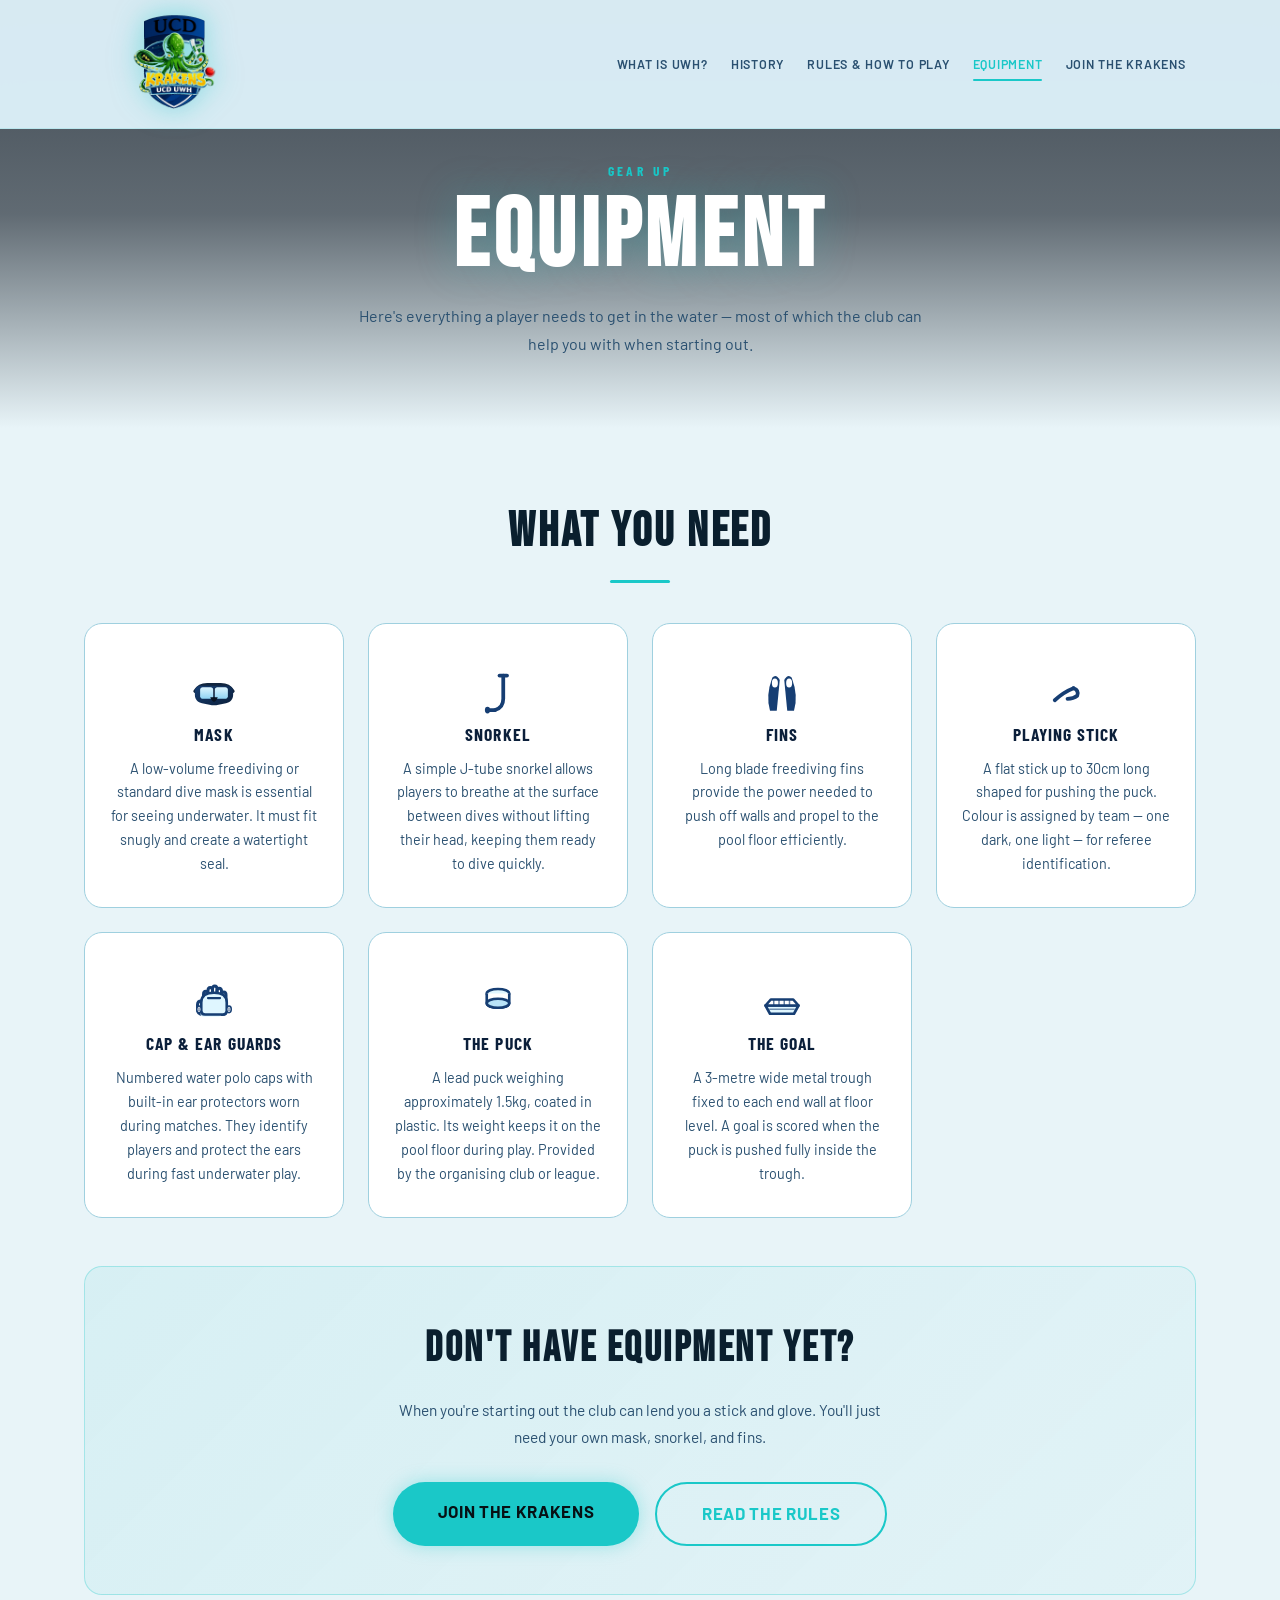
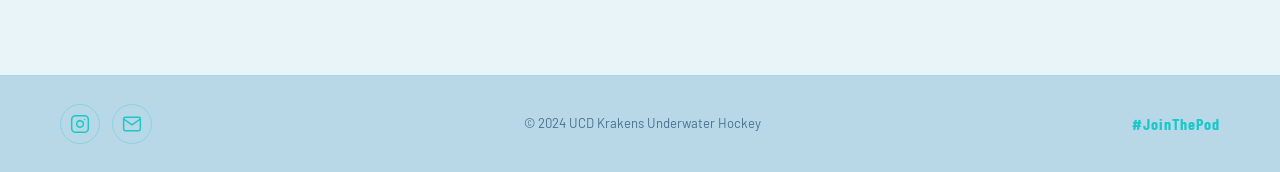
==== equipment.html @ 30d9b1d4 "Update equipment.html" ====
<!DOCTYPE html>
<html lang="en">
<head>
  <meta charset="UTF-8" />
  <meta name="viewport" content="width=device-width, initial-scale=1.0" />
  <meta name="description" content="Equipment — UCD Krakens Underwater Hockey Club, University College Dublin." />
  <title>Equipment — UCD Krakens Underwater Hockey</title>
  <link rel="stylesheet" href="styles.css" />
  <link rel="preconnect" href="https://fonts.googleapis.com" />
  <link rel="preconnect" href="https://fonts.gstatic.com" crossorigin />
  <link href="https://fonts.googleapis.com/css2?family=Bebas+Neue&family=Barlow:wght@400;600;700&family=Barlow+Condensed:wght@700&display=swap" rel="stylesheet" />
</head>
<body>
  <a href="#main-content" class="skip-link">Skip to main content</a>
  <header class="site-header" role="banner">
    <div class="header-inner">
      <a href="index.html" class="logo" aria-label="UCD Krakens Underwater Hockey — Home">
        <img src="[data-uri]" alt="UCD Krakens Underwater Hockey" class="logo-img" />
      </a>
      <input type="checkbox" id="nav-toggle" class="nav-toggle-checkbox" aria-hidden="true" />
      <label for="nav-toggle" class="nav-toggle-label" aria-label="Toggle navigation">
        <span></span><span></span><span></span>
      </label>
      <nav class="main-nav" aria-label="Main navigation">
        <ul role="list">
          <li><a href="what-is-uwh.html" class="nav-link">What is UWH?</a></li>
          <li><a href="history.html" class="nav-link">History</a></li>
          <li><a href="rules.html" class="nav-link">Rules &amp; How to Play</a></li>
          <li><a href="equipment.html" class="nav-link active">Equipment</a></li>
          <li><a href="join.html" class="nav-link">Join the Krakens</a></li>
          
        </ul>
      </nav>
    </div>
  </header>
  <main id="main-content">

    <section class="page-hero" aria-label="Page header">
      <div class="page-hero-photo" style="background-image:url('images/equipment.jpg')" aria-hidden="true"></div>
      <div class="page-hero-overlay" aria-hidden="true"></div>
      <div class="page-hero-content">
        <p class="page-hero-eyebrow">Gear Up</p>
        <h1 class="page-hero-title">Equipment</h1>
        <p class="page-hero-desc">Here's everything a player needs to get in the water — most of which the club can help you with when starting out.</p>
      </div>
    </section>
    <section class="equipment-section" aria-labelledby="equipment-heading">
      <div class="container">
        <h2 id="equipment-heading" class="section-heading reveal">What You Need</h2>
        <div class="equipment-grid">
          <article class="equipment-item reveal reveal-delay-1" tabindex="0"><div class="equip-icon" aria-hidden="true"><svg viewBox="0 0 128 128">
  <defs>
    <linearGradient id="frameGrad" x1="0" y1="0" x2="1" y2="1">
      <stop offset="0%" stop-color="#163E73"/>
      <stop offset="100%" stop-color="#0B1F3A"/>
    </linearGradient>
    <linearGradient id="glassGrad" x1="0" y1="0" x2="0" y2="1">
      <stop offset="0%" stop-color="#DFF6FF"/>
      <stop offset="100%" stop-color="#8FD3F4"/>
    </linearGradient>
  </defs>

  <path d="M14 58c6-10 18-17 32-17h36c14 0 26 7 32 17"
        fill="none" stroke="#12263F" stroke-width="10" stroke-linecap="round"/>

  <path d="M28 43h72c8 0 15 6 15 14v11c0 11-8 20-19 22l-20 4c-8 2-16 2-24 0l-20-4C21 88 13 79 13 68V57c0-8 7-14 15-14z"
        fill="url(#frameGrad)"/>

  <rect x="57" y="52" width="14" height="22" rx="6" fill="#0A1730"/>

  <path d="M27 54c0-4 3-7 7-7h21c4 0 7 3 7 7v17c0 4-3 7-7 7H35c-4 0-8-3-8-7V54z"
        fill="url(#glassGrad)"/>

  <path d="M66 54c0-4 3-7 7-7h21c4 0 7 3 7 7v17c0 4-4 7-8 7H73c-4 0-7-3-7-7V54z"
        fill="url(#glassGrad)"/>

  <path d="M54 74c2 7 7 12 10 12s8-5 10-12"
        fill="#091321"/>
</svg></div><h3>Mask</h3><p>A low-volume freediving or standard dive mask is essential for seeing underwater. It must fit snugly and create a watertight seal.</p></article>
          <article class="equipment-item reveal reveal-delay-2" tabindex="0"><div class="equip-icon" aria-hidden="true"><svg viewBox="0 0 128 128">
  <path d="M78 16 L78 78 Q78 102 56 108"
        stroke="#163E73" stroke-width="10" fill="none" stroke-linecap="round" stroke-linejoin="round"/>

  <path d="M68 16 L88 16"
        stroke="#163E73" stroke-width="10" fill="none" stroke-linecap="round"/>

  <path d="M56 108 L42 108"
        stroke="#163E73" stroke-width="10" fill="none" stroke-linecap="round"/>

  <ellipse cx="36" cy="108" rx="7" ry="9" fill="#163E73"/>
</svg></div><h3>Snorkel</h3><p>A simple J-tube snorkel allows players to breathe at the surface between dives without lifting their head, keeping them ready to dive quickly.</p></article>
          <article class="equipment-item reveal reveal-delay-3" tabindex="0"><div class="equip-icon" aria-hidden="true"><svg viewBox="0 0 128 128">
  <path d="M32 110 Q20 70 38 22 Q48 10 58 28 Q54 70 50 110 Z"
        fill="#163E73"/>
  <ellipse cx="45" cy="36" rx="8" ry="12" fill="#ffffff"/>

  <path d="M96 110 Q108 70 90 22 Q80 10 70 28 Q74 70 78 110 Z"
        fill="#163E73"/>
  <ellipse cx="83" cy="36" rx="8" ry="12" fill="#ffffff"/>
</svg></div><h3>Fins</h3><p>Long blade freediving fins provide the power needed to push off walls and propel to the pool floor efficiently.</p></article>
          <article class="equipment-item reveal reveal-delay-4" tabindex="0"><div class="equip-icon" aria-hidden="true"><svg viewBox="0 0 128 128">
  <path d="M34 82 Q58 60 84 50"
        stroke="#163E73" stroke-width="10" fill="none" stroke-linecap="round"/>

  <path d="M84 50 Q99 55 94 70 Q84 78 68 78"
        stroke="#163E73" stroke-width="10" fill="none" stroke-linecap="round" stroke-linejoin="round"/>
</svg></div><h3>Playing Stick</h3><p>A flat stick up to 30cm long shaped for pushing the puck. Colour is assigned by team — one dark, one light — for referee identification.</p></article>
          <article class="equipment-item reveal reveal-delay-1" tabindex="0"><div class="equip-icon" aria-hidden="true"><svg viewBox="0 0 128 128">
  <path d="M34 96 H86 Q96 96 96 86 V44 Q96 36 90 36 Q84 36 84 44 V70"
        fill="none" stroke="#163E73" stroke-width="8" stroke-linecap="round" stroke-linejoin="round"/>

  <path d="M84 70 V34 Q84 26 78 26 Q72 26 72 34 V70"
        fill="none" stroke="#163E73" stroke-width="8" stroke-linecap="round"/>

  <path d="M72 66 V28 Q72 20 66 20 Q60 20 60 28 V68"
        fill="none" stroke="#163E73" stroke-width="8" stroke-linecap="round"/>

  <path d="M60 66 V32 Q60 24 54 24 Q48 24 48 32 V72"
        fill="none" stroke="#163E73" stroke-width="8" stroke-linecap="round"/>

  <path d="M48 74 V42 Q48 34 42 34 Q36 34 36 42 V84"
        fill="none" stroke="#163E73" stroke-width="8" stroke-linecap="round"/>

  <path d="M34 96 Q20 96 20 82 V70 Q20 60 30 60 H36"
        fill="none" stroke="#163E73" stroke-width="8" stroke-linecap="round" stroke-linejoin="round"/>

  <rect x="28" y="84" width="56" height="18" rx="8" fill="#DFF6FF" opacity="0.9"/>
<svg viewBox="0 0 128 128">
  <!-- gorro -->
  <path d="M40 96 H88 Q98 96 98 86 V64 Q98 38 64 38 Q30 38 30 64 V86 Q30 96 40 96 Z"
        fill="#DFF6FF" stroke="#163E73" stroke-width="7" stroke-linejoin="round"/>

  <!-- línea superior -->
  <path d="M48 52 H80"
        stroke="#163E73" stroke-width="6" stroke-linecap="round"/>

  <!-- ear guard izquierdo -->
  <ellipse cx="24" cy="82" rx="6" ry="9"
           fill="#ffffff" stroke="#163E73" stroke-width="4"/>

  <!-- ear guard derecho -->
  <ellipse cx="104" cy="82" rx="6" ry="9"
           fill="#ffffff" stroke="#163E73" stroke-width="4"/>

  <!-- agujeros -->
  <circle cx="24" cy="79" r="1.5" fill="#163E73"/>
  <circle cx="24" cy="82" r="1.5" fill="#163E73"/>
  <circle cx="24" cy="85" r="1.5" fill="#163E73"/>

  <circle cx="104" cy="79" r="1.5" fill="#163E73"/>
  <circle cx="104" cy="82" r="1.5" fill="#163E73"/>
  <circle cx="104" cy="85" r="1.5" fill="#163E73"/>
</svg></div><h3>Cap &amp; Ear Guards</h3><p>Numbered water polo caps with built-in ear protectors worn during matches. They identify players and protect the ears during fast underwater play.</p></article>
          <article class="equipment-item reveal reveal-delay-3" tabindex="0"><div class="equip-icon" aria-hidden="true"><svg viewBox="0 0 128 128">
  <ellipse cx="64" cy="40" rx="30" ry="12"
           fill="#DFF6FF" stroke="#163E73" stroke-width="7"/>

  <path d="M34 40 V66 C34 73 47 78 64 78 C81 78 94 73 94 66 V40"
        fill="#ffffff" stroke="#163E73" stroke-width="7"/>

  <ellipse cx="64" cy="66" rx="30" ry="12"
           fill="#B9E3F7" stroke="#163E73" stroke-width="7"/>
</svg></div><h3>The Puck</h3><p>A lead puck weighing approximately 1.5kg, coated in plastic. Its weight keeps it on the pool floor during play. Provided by the organising club or league.</p></article>
          <article class="equipment-item reveal reveal-delay-4" tabindex="0"><div class="equip-icon" aria-hidden="true"><svg viewBox="0 0 128 128">
  <path d="M20 72 H108 L96 94 H32 Z"
        fill="#DFF6FF" stroke="#163E73" stroke-width="7" stroke-linejoin="round"/>

  <path d="M34 56 H94 L108 72 H20 Z"
        fill="#ffffff" stroke="#163E73" stroke-width="7" stroke-linejoin="round"/>

  <path d="M42 56 V72 M56 56 V72 M70 56 V72 M84 56 V72"
        stroke="#163E73" stroke-width="4" opacity="0.65"/>

  <path d="M30 82 H98"
        stroke="#163E73" stroke-width="4" opacity="0.55"/>
</svg></div><h3>The Goal</h3><p>A 3-metre wide metal trough fixed to each end wall at floor level. A goal is scored when the puck is pushed fully inside the trough.</p></article>
        </div>
        <div class="cta-box reveal">
          <h2>Don't Have Equipment Yet?</h2>
          <p>When you're starting out the club can lend you a stick and glove. You'll just need your own mask, snorkel, and fins.</p>
          <div class="cta-buttons">
            <a href="join.html" class="btn btn-primary btn-large">Join the Krakens</a>
            <a href="rules.html" class="btn btn-outline btn-large">Read the Rules</a>
          </div>
        </div>
      </div>
    </section>
  </main>
  <a href="#main-content" class="back-to-top" aria-label="Back to top"><svg class="icon-svg" viewBox="0 0 24 24" fill="none" stroke="currentColor" stroke-width="2.5" stroke-linecap="round" stroke-linejoin="round" aria-hidden="true"><line x1="12" y1="19" x2="12" y2="5"/><polyline points="5 12 12 5 19 12"/></svg></a>
  <footer class="site-footer" role="contentinfo">
    <div class="footer-inner">
      <div class="footer-social">
        <a href="https://instagram.com" class="social-link" aria-label="UCD Krakens on Instagram" rel="noopener noreferrer" target="_blank"><svg width="20" height="20" viewBox="0 0 24 24" fill="none" stroke="currentColor" stroke-width="1.8" stroke-linecap="round" stroke-linejoin="round" aria-hidden="true"><rect x="2" y="2" width="20" height="20" rx="5"/><path d="M16 11.37A4 4 0 1112.63 8 4 4 0 0116 11.37z"/><line x1="17.5" y1="6.5" x2="17.51" y2="6.5"/></svg></a>
        <a href="mailto:krakens@ucd.ie" class="social-link" aria-label="Email UCD Krakens"><svg width="20" height="20" viewBox="0 0 24 24" fill="none" stroke="currentColor" stroke-width="1.8" stroke-linecap="round" stroke-linejoin="round" aria-hidden="true"><path d="M4 4h16c1.1 0 2 .9 2 2v12c0 1.1-.9 2-2 2H4c-1.1 0-2-.9-2-2V6c0-1.1.9-2 2-2z"/><polyline points="22,6 12,13 2,6"/></svg></a>
      </div>
      <p class="footer-copy">&copy; 2024 UCD Krakens Underwater Hockey</p>
      <p class="footer-hashtag">#JoinThePod</p>
    </div>
  </footer>

<script>
(function(){
  function onScroll(){document.body.classList.toggle('scrolled',window.scrollY>300)}
  window.addEventListener('scroll',onScroll,{passive:true});onScroll();
})();
</script>

<script>
(function(){
  var els=document.querySelectorAll('.reveal,.section-heading,.timeline-line');
  if(!('IntersectionObserver' in window)){els.forEach(function(e){e.classList.add('is-visible')});return}
  var obs=new IntersectionObserver(function(entries){entries.forEach(function(e){if(e.isIntersecting){e.target.classList.add('is-visible');obs.unobserve(e.target)}})},{threshold:0.12});
  els.forEach(function(e){obs.observe(e)});
})();
</script>
</body>
</html>
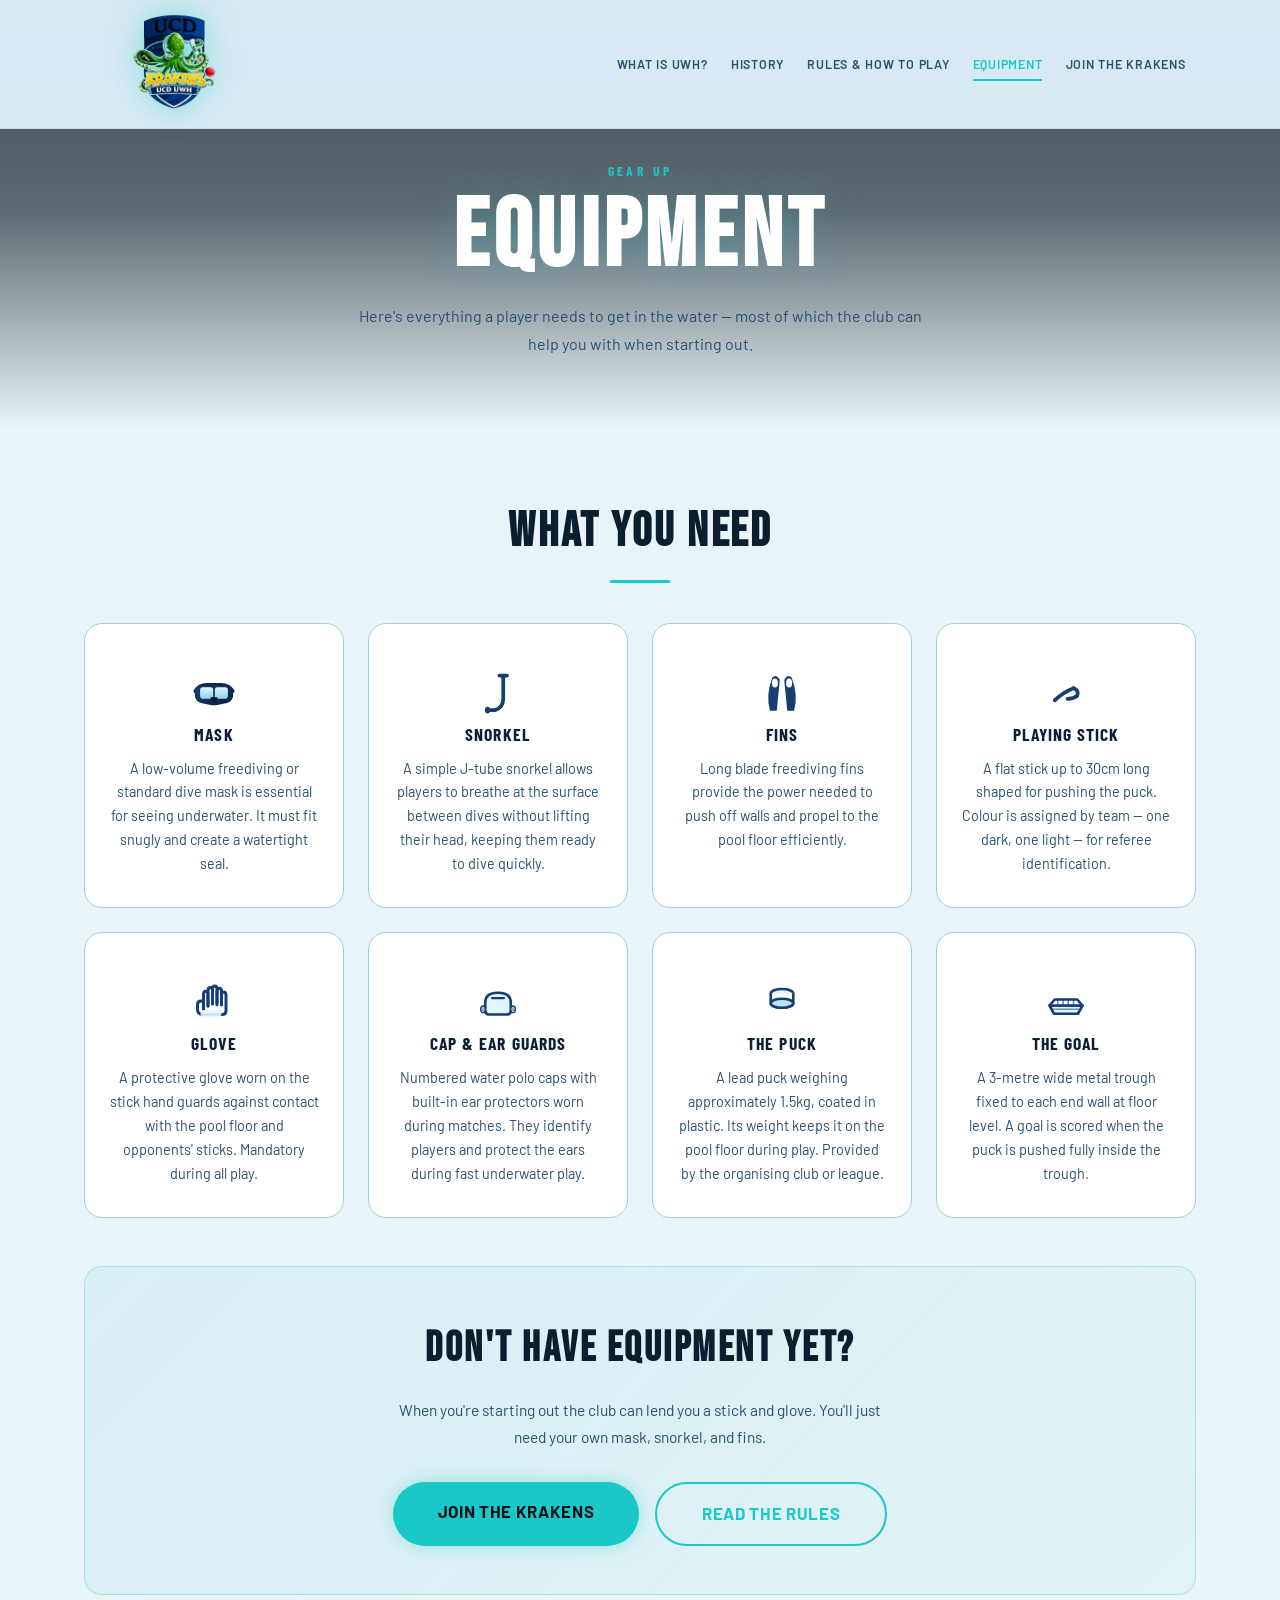
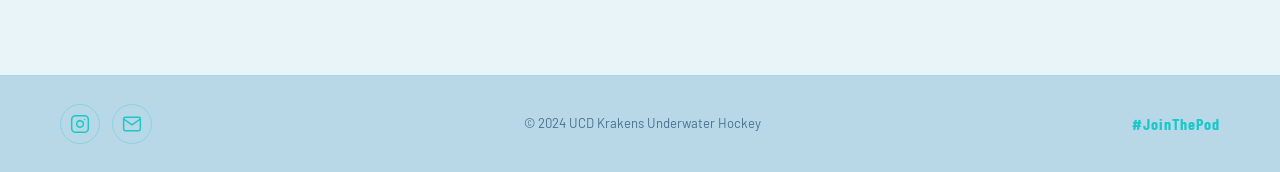
==== commit c4b20ec3: "Update equipment.html" ====
--- a/equipment.html
+++ b/equipment.html
@@ -125,7 +125,8 @@
         fill="none" stroke="#163E73" stroke-width="8" stroke-linecap="round" stroke-linejoin="round"/>
 
   <rect x="28" y="84" width="56" height="18" rx="8" fill="#DFF6FF" opacity="0.9"/>
-<svg viewBox="0 0 128 128">
+</div><h3>Glove</h3><p>A protective glove worn on the stick hand guards against contact with the pool floor and opponents' sticks. Mandatory during all play.</p></article>
+          <article class="equipment-item reveal reveal-delay-2" tabindex="0"><div class="equip-icon" aria-hidden="true"><svg viewBox="0 0 128 128">
   <!-- gorro -->
   <path d="M40 96 H88 Q98 96 98 86 V64 Q98 38 64 38 Q30 38 30 64 V86 Q30 96 40 96 Z"
         fill="#DFF6FF" stroke="#163E73" stroke-width="7" stroke-linejoin="round"/>
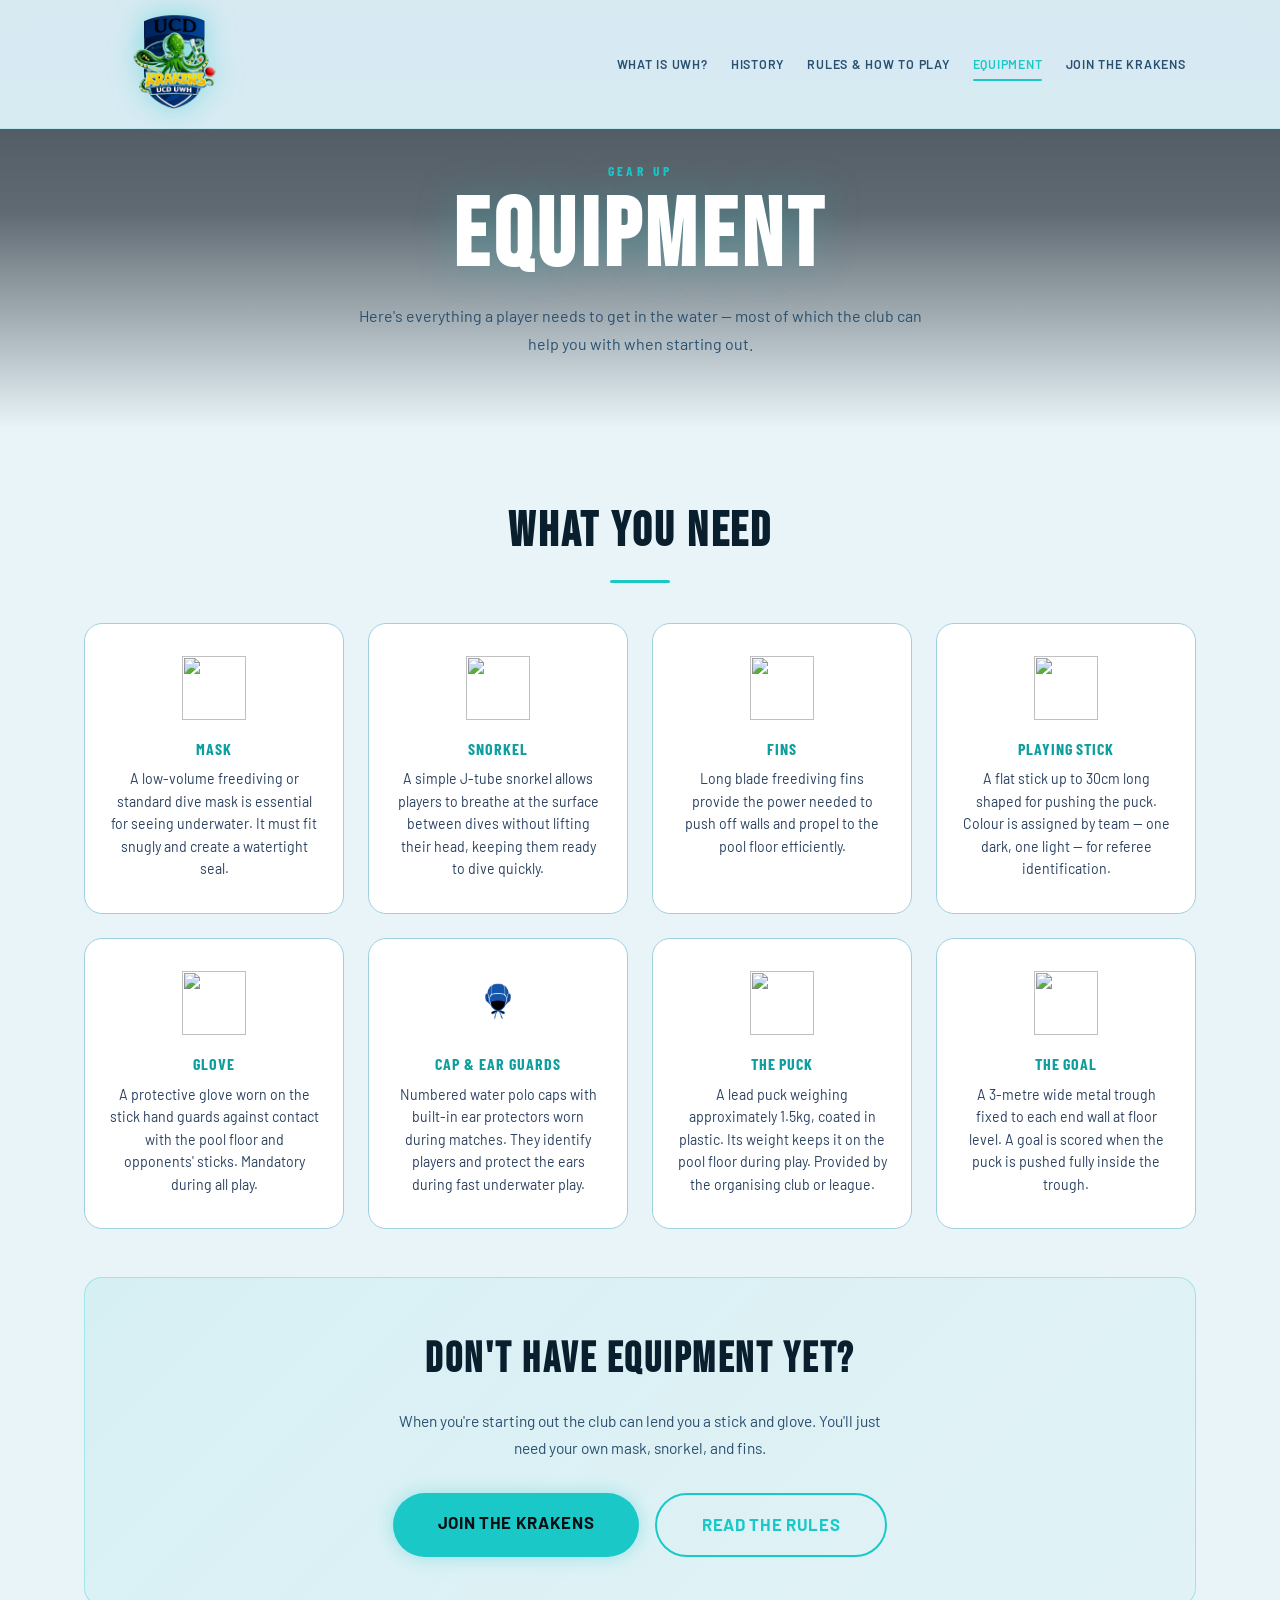
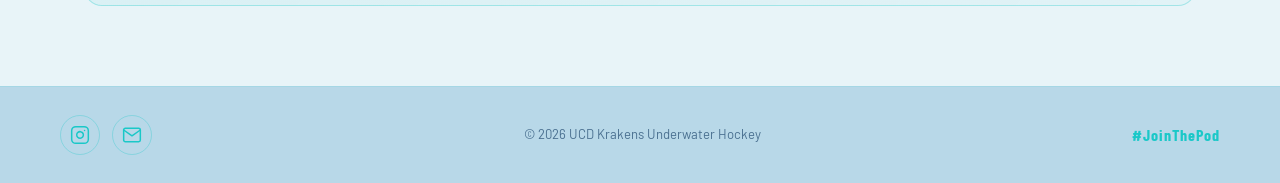
==== commit 5d359193: "Add files via upload" ====
--- a/equipment.html
+++ b/equipment.html
@@ -5,6 +5,7 @@
   <meta name="viewport" content="width=device-width, initial-scale=1.0" />
   <meta name="description" content="Equipment — UCD Krakens Underwater Hockey Club, University College Dublin." />
   <title>Equipment — UCD Krakens Underwater Hockey</title>
+  <link rel="icon" type="image/png" href="images/favicon.png" />
   <link rel="stylesheet" href="styles.css" />
   <link rel="preconnect" href="https://fonts.googleapis.com" />
   <link rel="preconnect" href="https://fonts.gstatic.com" crossorigin />
@@ -15,7 +16,7 @@
   <header class="site-header" role="banner">
     <div class="header-inner">
       <a href="index.html" class="logo" aria-label="UCD Krakens Underwater Hockey — Home">
-        <img src="[data-uri]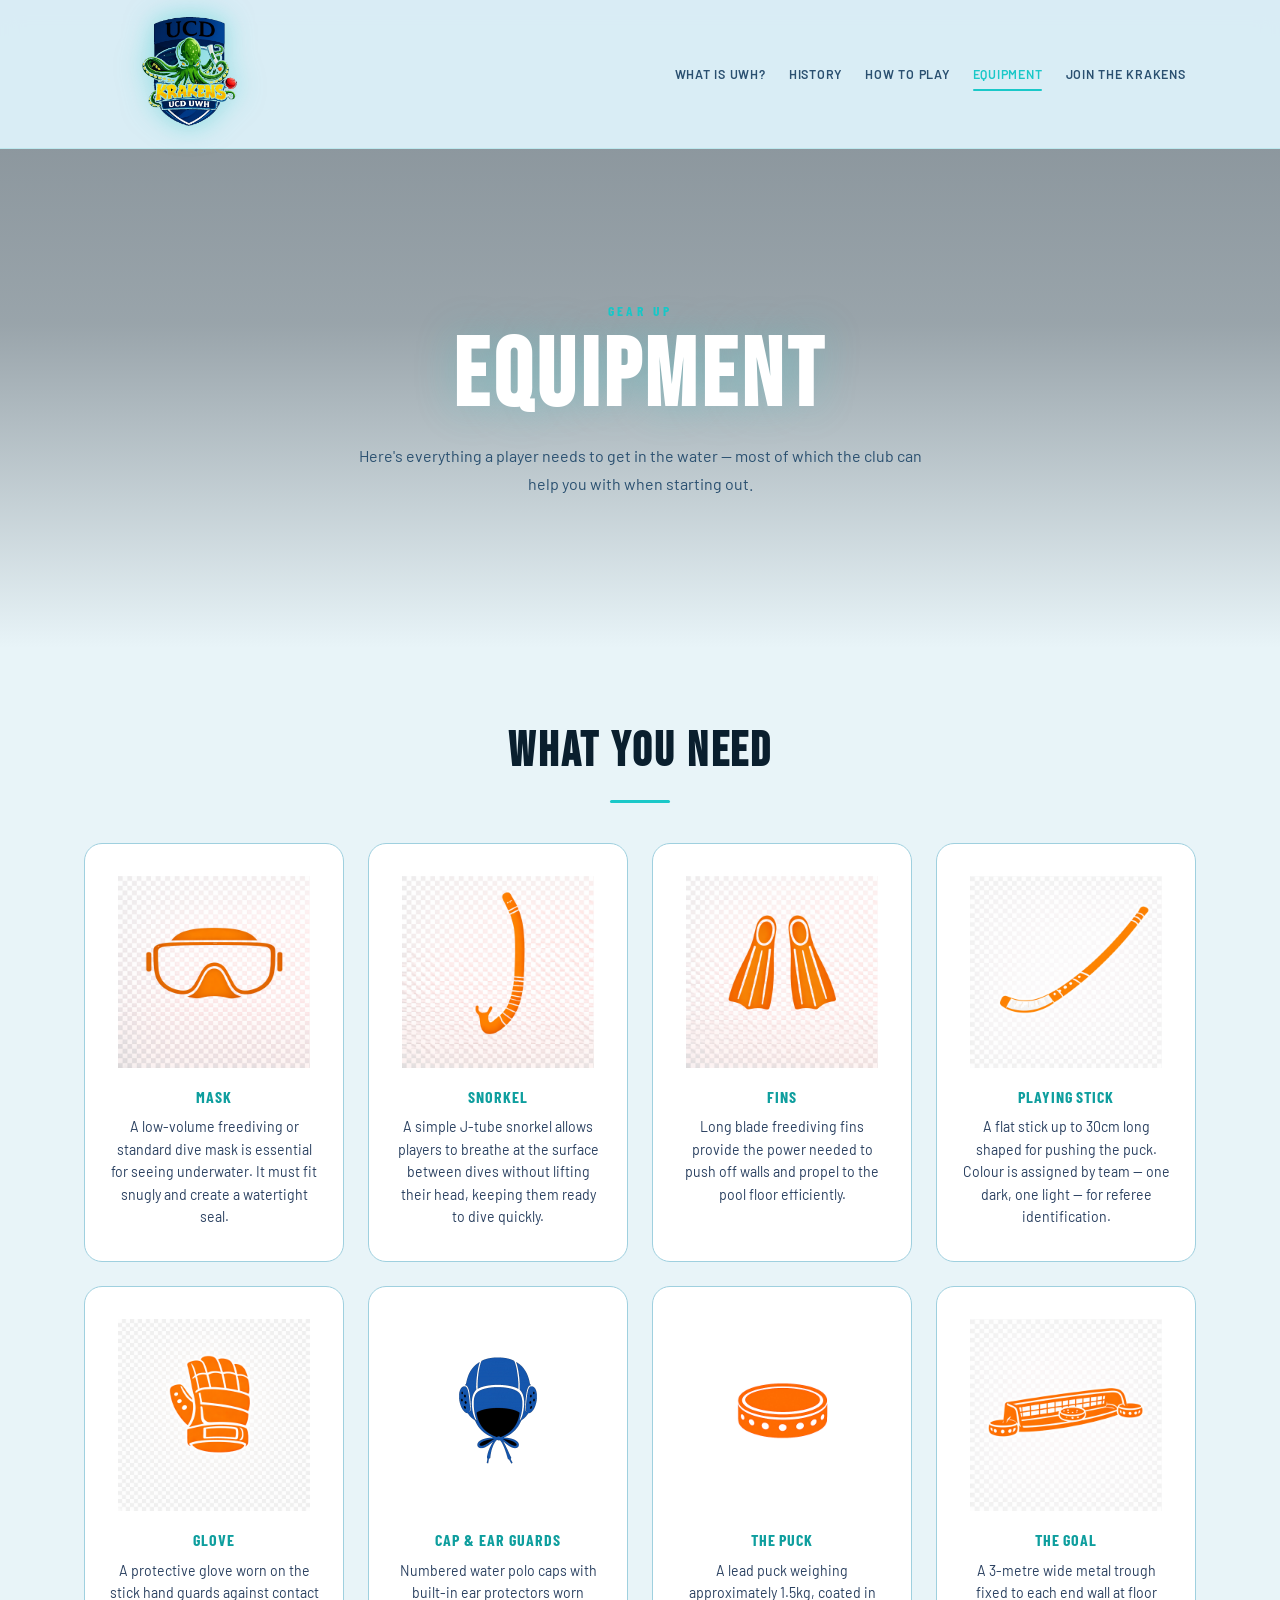
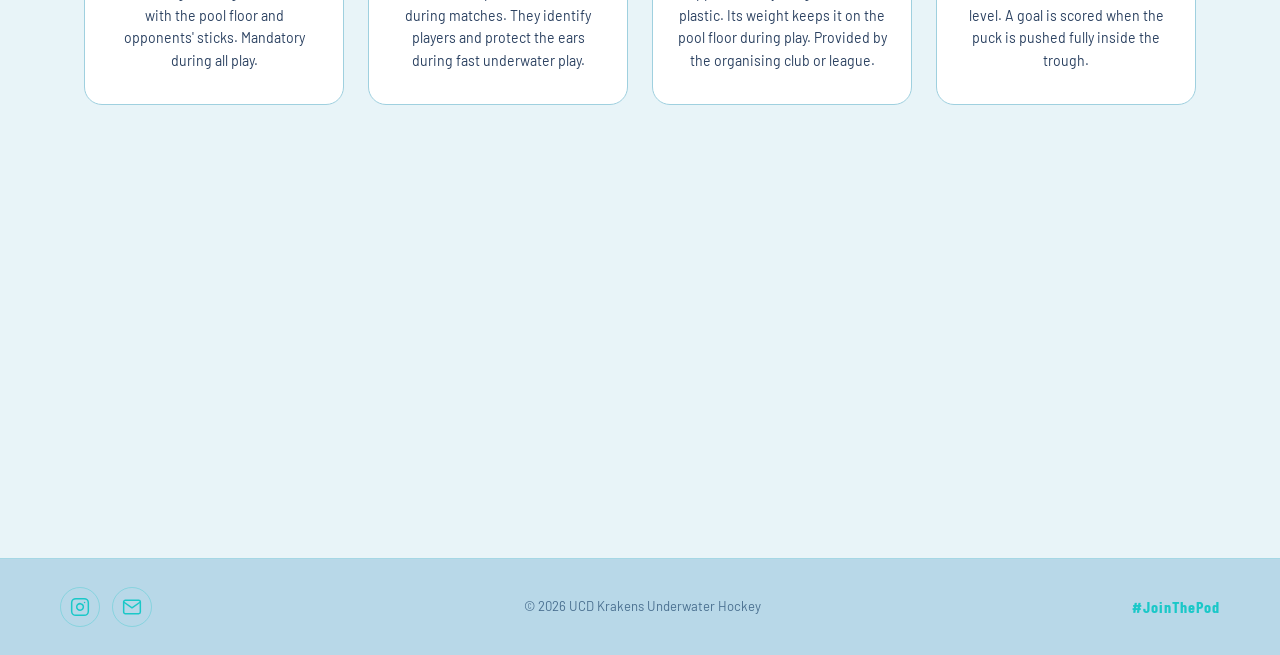
==== commit b1283d04: "Add files via upload" ====
--- a/equipment.html
+++ b/equipment.html
@@ -16,7 +16,7 @@
   <header class="site-header" role="banner">
     <div class="header-inner">
       <a href="index.html" class="logo" aria-label="UCD Krakens Underwater Hockey — Home">
-        <img src="images/ucd-krakens-logo.png" alt="UCD Krakens Underwater Hockey" class="logo-img" width="120" height="120" />
+        <img src="images/ucd-krakens-logo.png" alt="UCD Krakens Underwater Hockey" class="logo-img" width="140" height="140" />
       </a>
       <input type="checkbox" id="nav-toggle" class="nav-toggle-checkbox" aria-hidden="true" />
       <label for="nav-toggle" class="nav-toggle-label" aria-label="Toggle navigation">
@@ -26,7 +26,7 @@
         <ul role="list">
           <li><a href="what-is-uwh.html" class="nav-link">What is UWH?</a></li>
           <li><a href="history.html" class="nav-link">History</a></li>
-          <li><a href="rules.html" class="nav-link">Rules &amp; How to Play</a></li>
+          <li><a href="how-to-play.html" class="nav-link">How to Play</a></li>
           <li><a href="equipment.html" class="nav-link active">Equipment</a></li>
           <li><a href="join.html" class="nav-link">Join the Krakens</a></li>
           
@@ -106,12 +106,13 @@
             <p>A 3-metre wide metal trough fixed to each end wall at floor level. A goal is scored when the puck is pushed fully inside the trough.</p>
           </article>
         </div>
-        <div class="cta-box reveal">
-          <h2>Don't Have Equipment Yet?</h2>
-          <p>When you're starting out the club can lend you a stick and glove. You'll just need your own mask, snorkel, and fins.</p>
-          <div class="cta-buttons">
+
+        <!-- Equipment-page: single humorous CTA -->
+        <div class="cta-box reveal" style="margin-top:3rem;text-align:center;">
+          <h2>What Are You Waiting For?</h2>
+          <p>You've got the rules, you've seen the gear. The pool is ready. The only thing missing is you.</p>
+          <div class="cta-buttons" style="justify-content:center;">
             <a href="join.html" class="btn btn-primary btn-large">Join the Krakens</a>
-            <a href="rules.html" class="btn btn-outline btn-large">Read the Rules</a>
           </div>
         </div>
       </div>
@@ -130,8 +131,13 @@
   </footer>
 <script>
 (function(){
-  function s(){document.body.classList.toggle('scrolled',window.scrollY>300)}
-  window.addEventListener('scroll',s,{passive:true});s();
+  function s(){
+    var scrolled = window.scrollY > 80;
+    document.body.classList.toggle('scrolled', scrolled);
+    document.body.classList.toggle('nav-shrunk', scrolled);
+  }
+  window.addEventListener('scroll',s,{passive:true});
+  s();
 })();
 </script>
 <script>
--- a/styles.css
+++ b/styles.css
@@ -40,10 +40,17 @@
 .site-header{position:fixed;top:0;left:0;right:0;z-index:100;background:var(--nav-bg);backdrop-filter:blur(10px);-webkit-backdrop-filter:blur(10px);border-bottom:1px solid rgba(26,200,200,0.15)}
 .header-inner{display:flex;align-items:center;justify-content:space-between;max-width:1160px;margin:0 auto;padding:0.25rem 24px;gap:1rem}
 .logo{display:flex;align-items:center;text-decoration:none}
-.logo-img{height:120px;width:auto;transition:transform var(--transition);filter:drop-shadow(0 0 14px rgba(26,200,200,0.5))}
-.hero-crest{position:absolute;right:min(8vw,120px);top:50%;transform:translateY(-50%);z-index:4;pointer-events:none;animation:heroFadeIn 1.4s ease both}
-.hero-crest img{width:clamp(160px,22vw,280px);height:auto;filter:drop-shadow(0 8px 32px rgba(0,0,0,0.6)) drop-shadow(0 0 24px rgba(26,200,200,0.25))}
-@media(max-width:860px){.hero-crest{display:none}}
+.logo-img{
+  height:140px;
+  width:auto;
+  transition:height 0.4s cubic-bezier(0.16,1,0.3,1), transform var(--transition), filter var(--transition);
+  filter:drop-shadow(0 0 14px rgba(26,200,200,0.5));
+  transform-origin:top left;
+}
+.nav-shrunk .logo-img{height:72px;}
+.header-inner{transition:padding 0.4s cubic-bezier(0.16,1,0.3,1);}
+.nav-shrunk .header-inner{padding-top:0.2rem;padding-bottom:0.2rem;}
+
 .logo:hover .logo-img{transform:scale(1.06) rotate(-3deg)}
 .main-nav ul{display:flex;list-style:none;gap:0.15rem}
 .nav-link{display:block;padding:0.4rem 0.65rem;font-size:0.78rem;font-weight:600;letter-spacing:0.06em;text-transform:uppercase;color:var(--text-secondary);border-radius:6px;position:relative;transition:color var(--transition)}
@@ -128,8 +135,8 @@
 /* Page hero (inner pages) */
 .page-hero{position:relative;overflow:hidden;text-align:center;padding:160px 24px 70px}
 .page-hero-photo{position:absolute;inset:0;background-size:cover;background-position:center;animation:heroZoom 20s ease-in-out infinite alternate}
-.page-hero-overlay{position:absolute;inset:0;background:linear-gradient(180deg,rgba(6,15,26,0.75) 0%,rgba(6,15,26,0.60) 50%,var(--bg-primary) 100%)}
-.page-hero-content{position:relative;z-index:2;animation:heroFadeIn 1s ease both}
+.page-hero-overlay{position:absolute;inset:0;background:linear-gradient(180deg,rgba(6,15,26,0.45) 0%,rgba(6,15,26,0.35) 50%,var(--bg-primary) 100%)}
+.page-hero-content{position:relative;z-index:2;animation:heroFadeIn 1s ease both;padding:140px 24px 80px;width:100%}
 .page-hero-eyebrow{font-family:'Barlow Condensed',sans-serif;font-size:0.85rem;font-weight:700;letter-spacing:0.25em;text-transform:uppercase;color:var(--teal);margin-bottom:0.5rem}
 .page-hero-title{font-family:'Bebas Neue',sans-serif;font-size:clamp(2.8rem,8vw,6rem);letter-spacing:0.05em;color:#fff;line-height:1;text-shadow:0 0 40px rgba(26,200,200,0.25);margin-bottom:1rem}
 .page-hero-desc{max-width:580px;margin:0 auto;color:var(--text-secondary);font-size:1rem;line-height:1.75}
@@ -299,13 +306,13 @@
 }
 
 /* ── PNG EQUIPMENT ICONS ── */
-.equip-icon-img{width:64px;height:64px;object-fit:contain;display:block;margin:0 auto}
-.equip-icon{width:64px;height:64px;margin:0 auto 1rem;transition:transform var(--transition)}
+.equip-icon-img{width:192px;height:192px;object-fit:contain;display:block;margin:0 auto}
+.equip-icon{width:192px;height:192px;margin:0 auto 1rem;transition:transform var(--transition)}
 .equipment-item:hover .equip-icon{transform:scale(1.12) rotate(-4deg)}
 
 /* Bring icon on join page — larger, no hover rotate */
-.bring-icon{width:56px;height:56px;margin-bottom:0.75rem}
-.bring-icon .equip-icon-img{width:56px;height:56px}
+.bring-icon{width:192px;height:192px;margin-bottom:0.75rem}
+.bring-icon .equip-icon-img{width:192px;height:192px}
 
 /* ── EQUIPMENT CARD CONTRAST FIX ── */
 /* Ensure card title and body text are clearly legible over the dark card bg */
@@ -331,19 +338,88 @@
 }
 
 /* ── PARALLAX BREAK ── */
+.parallax-wrap{
+  position:relative;
+  margin:0;
+  z-index:1;
+}
+.parallax-wave-top,
+.parallax-wave-bottom{
+  position:relative;
+  z-index:2;
+  line-height:0;
+  margin:0;
+}
+.parallax-wave-top svg,
+.parallax-wave-bottom svg{
+  width:100%;
+  height:60px;
+  display:block;
+}
+.parallax-wave-top{margin-bottom:-2px;}
+.parallax-wave-bottom{margin-top:-2px;}
 .parallax-break{
   position:relative;
-  height:340px;
+  height:400px;
   background-attachment:fixed;
   background-size:cover;
   background-position:center;
   overflow:hidden;
+  animation:heroZoom 20s ease-in-out infinite alternate;
 }
 .parallax-overlay{
   position:absolute;inset:0;
-  background:rgba(6,15,26,0.55);
-}
-/* Fallback for mobile where fixed attachment is unsupported */
+  background:rgba(6,15,26,0.40);
+}
 @media(max-width:860px){
-  .parallax-break{background-attachment:scroll;height:220px}
-}
+  .parallax-break{
+    background-attachment:scroll;
+    height:260px;
+    animation:none;
+  }
+}
+
+/* Join page intro + crest */
+.join-intro-text{
+  text-align:center;
+  color:var(--text-secondary);
+  max-width:600px;
+  margin:0 auto 2rem;
+  font-size:1rem;
+  line-height:1.75;
+}
+.join-crest{
+  display:flex;
+  justify-content:center;
+  margin:0 auto 3rem;
+}
+.join-crest img{
+  width:200px;height:200px;
+  object-fit:contain;
+  filter:drop-shadow(0 8px 24px rgba(0,0,0,0.4)) drop-shadow(0 0 16px rgba(26,200,200,0.2));
+}
+
+/* CMAS download box variant */
+.cta-box--download{
+  display:flex;
+  flex-direction:column;
+  align-items:center;
+}
+.download-icon{
+  color:var(--teal);
+  margin-bottom:1rem;
+}
+.download-icon .icon-svg{width:40px;height:40px;}
+.btn .icon-svg{width:18px;height:18px;display:inline;vertical-align:middle;margin-right:0.4rem;}
+
+/* Referees card-icon used inline */
+.info-card .card-icon{margin-bottom:1rem;}
+
+/* Mobile icon centering for equipment + bring */
+@media(max-width:600px){
+  .equipment-item{text-align:center;}
+  .equip-icon{margin:0 auto 1rem;}
+  .bring-icon{margin:0 auto 0.75rem;}
+  .rule-card{text-align:center;}
+  .rule-card .bring-icon{margin:0 auto 0.75rem;}
+}
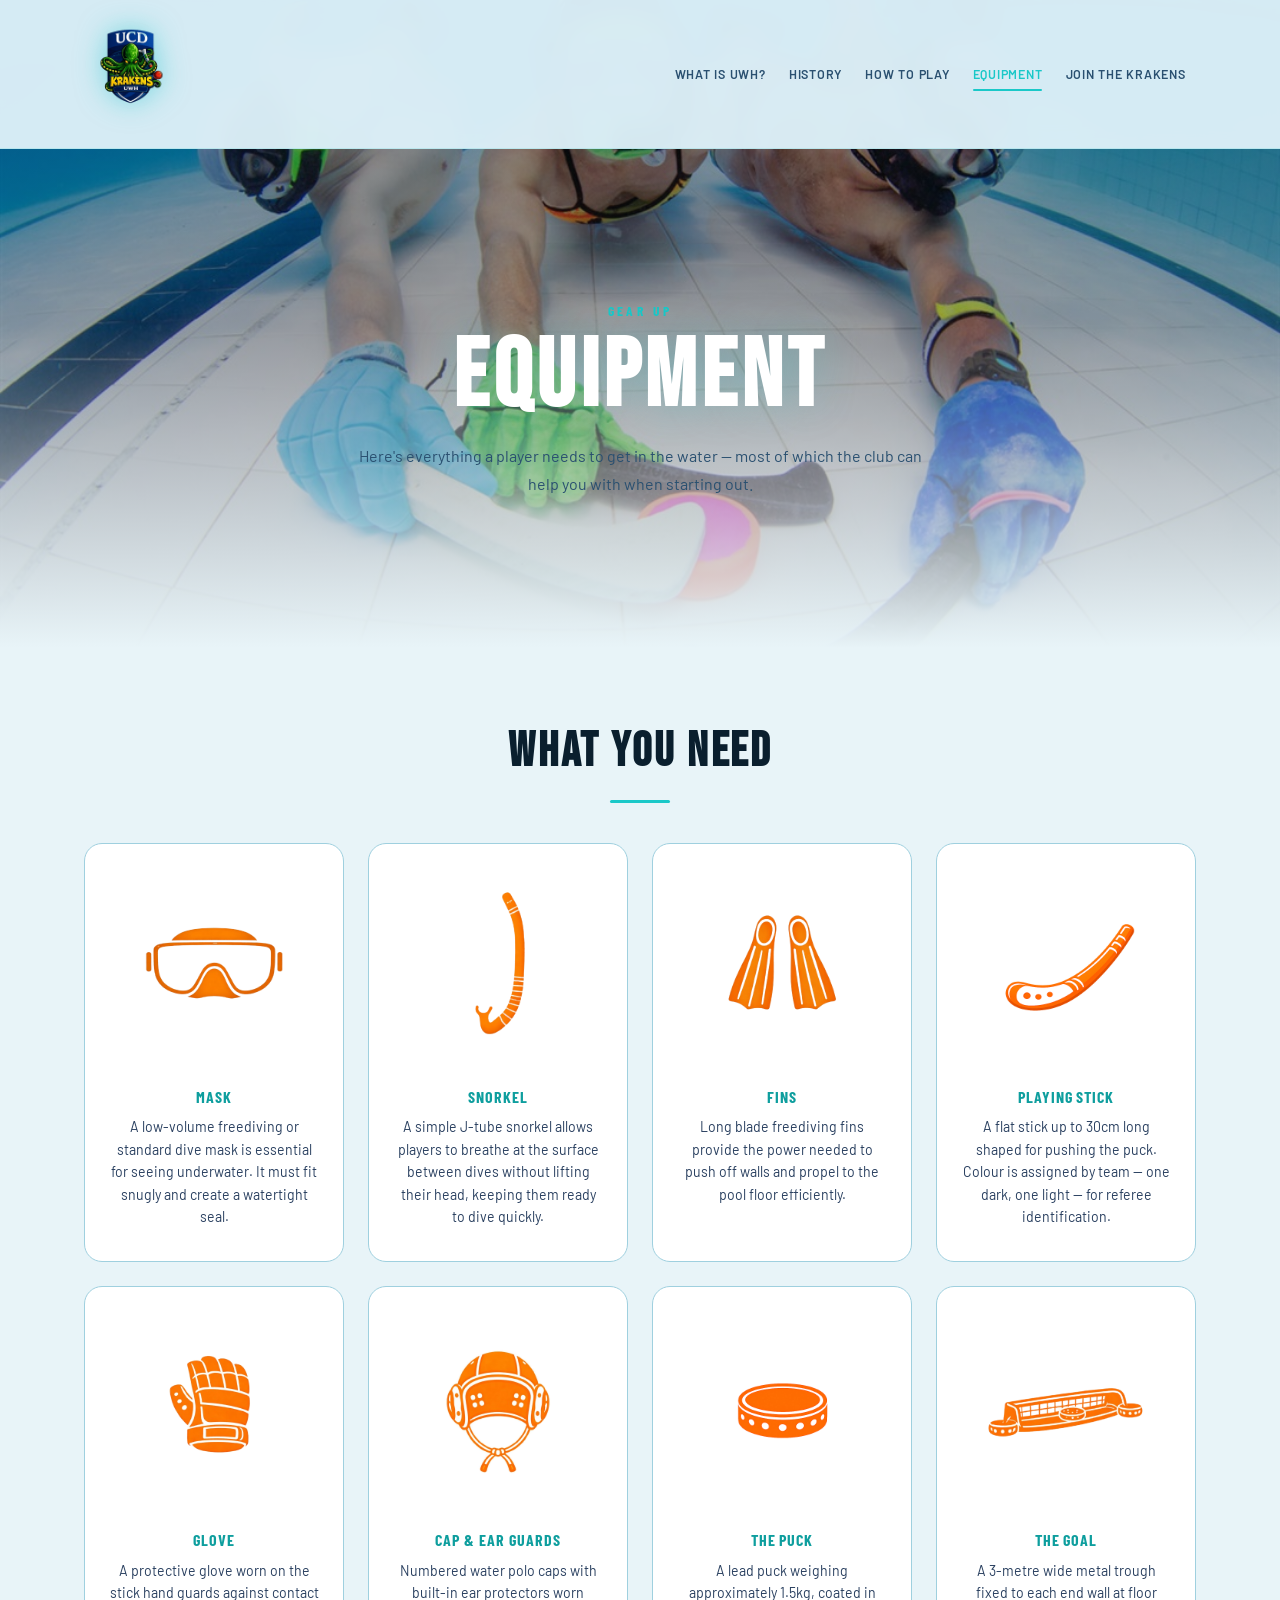
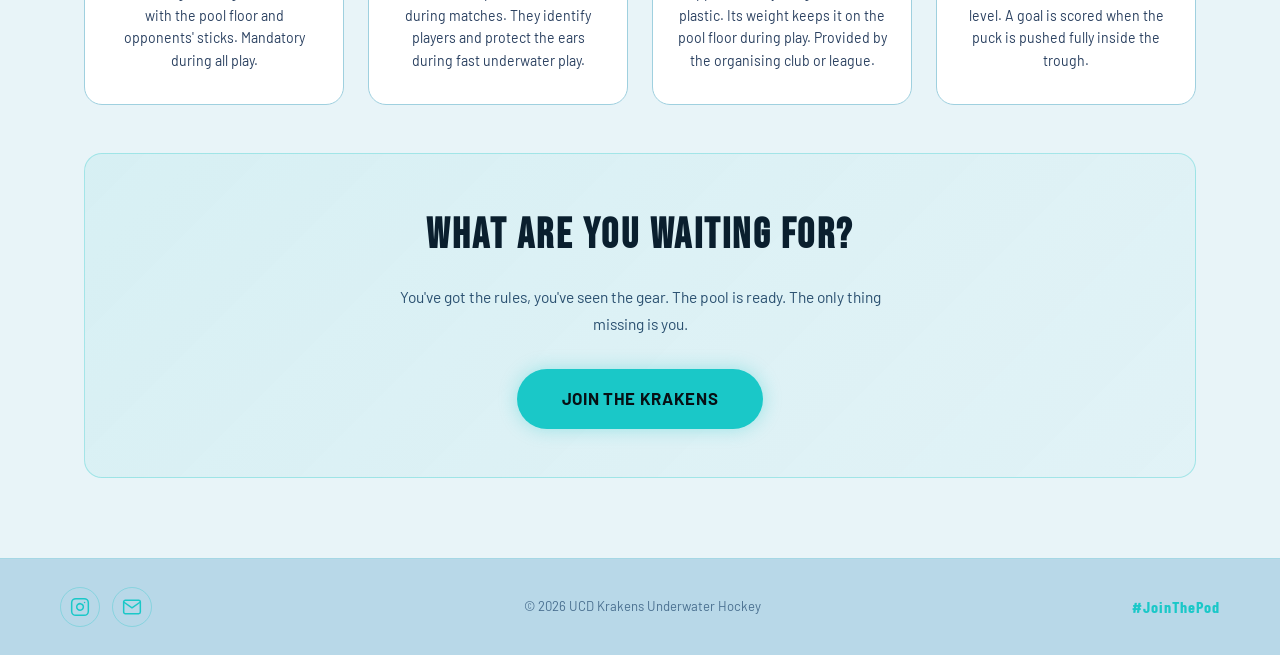
==== commit 33aa36a8: "Update equipment.html" ====
--- a/equipment.html
+++ b/equipment.html
@@ -86,7 +86,7 @@
           </article>
           <article class="equipment-item reveal reveal-delay-2" tabindex="0">
             <div class="equip-icon" aria-hidden="true">
-              <img src="images/icons/cap.png" alt="" class="equip-icon-img" loading="lazy" />
+              <img src="images/icons/minimalist-water-polo-cap.png" alt="" class="equip-icon-img" loading="lazy" />
             </div>
             <h3>Cap &amp; Ear Guards</h3>
             <p>Numbered water polo caps with built-in ear protectors worn during matches. They identify players and protect the ears during fast underwater play.</p>
@@ -149,4 +149,4 @@
 })();
 </script>
 </body>
-</html>+</html>
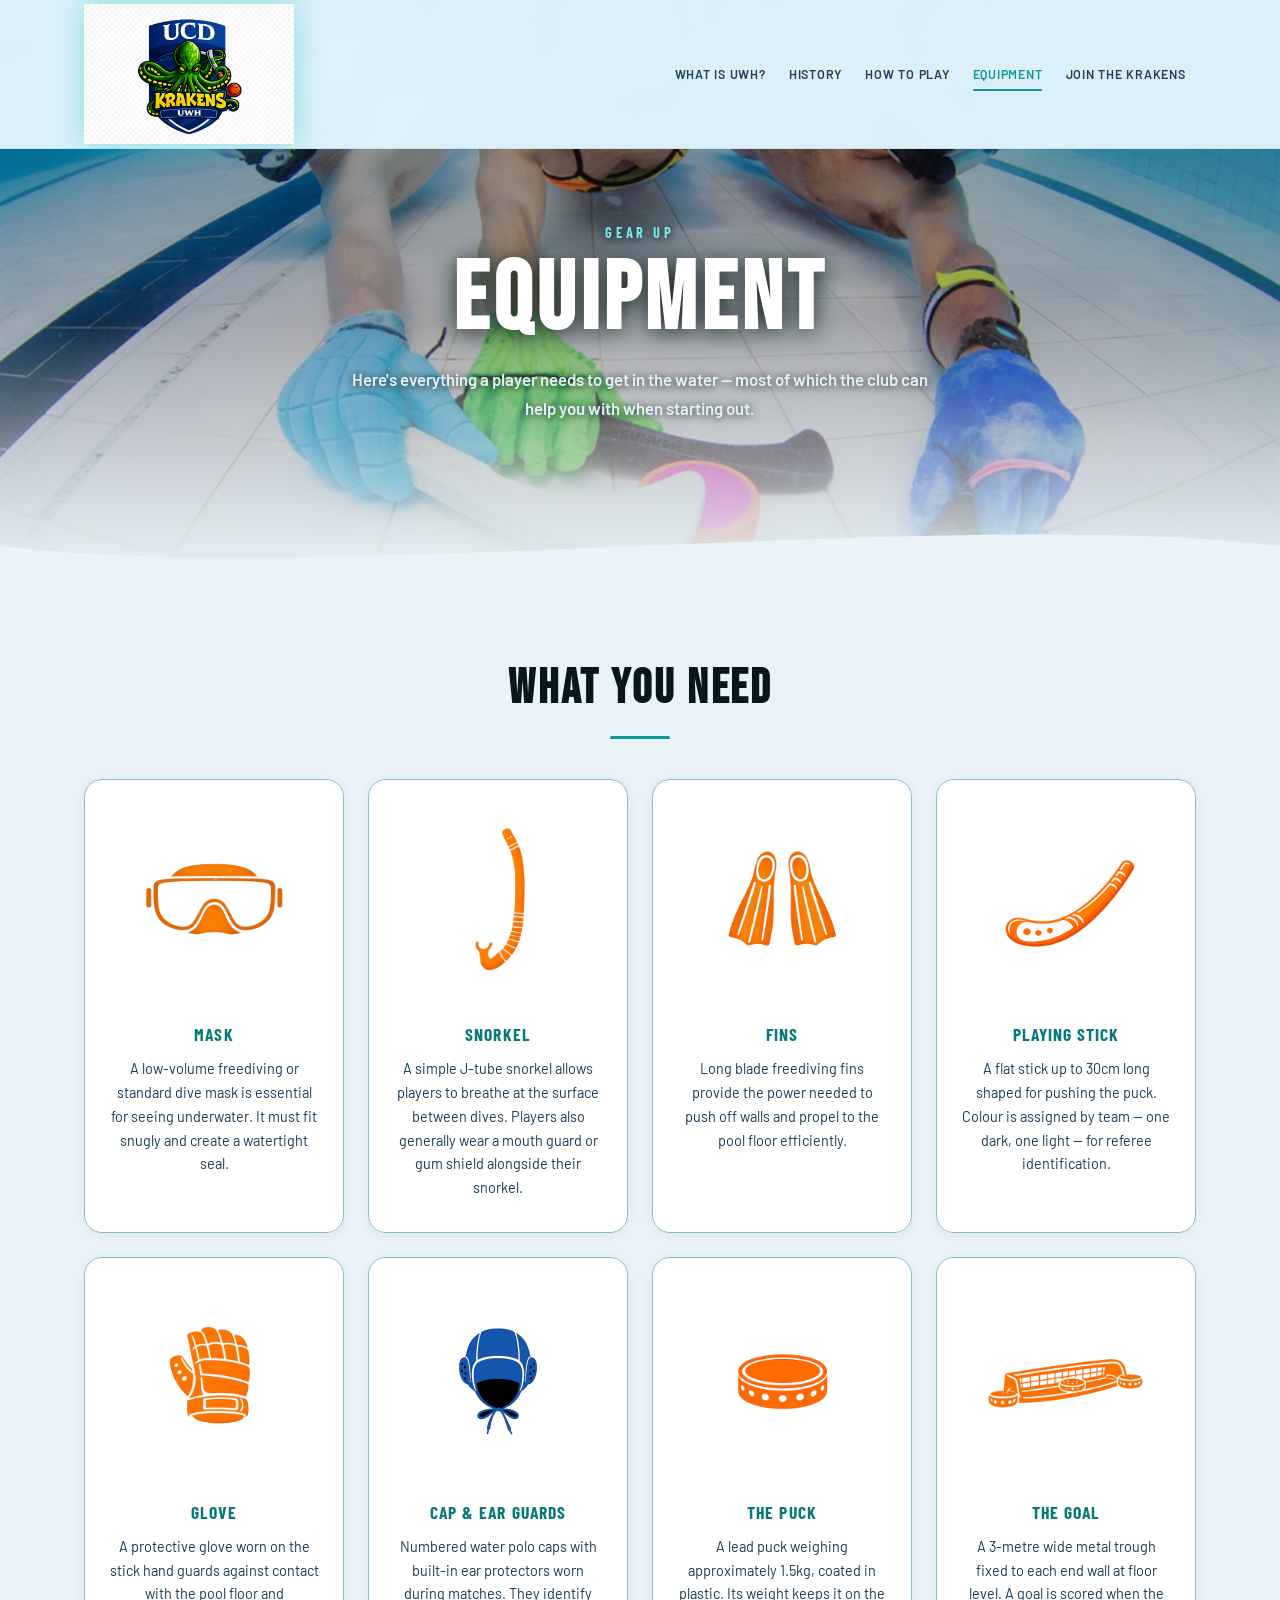
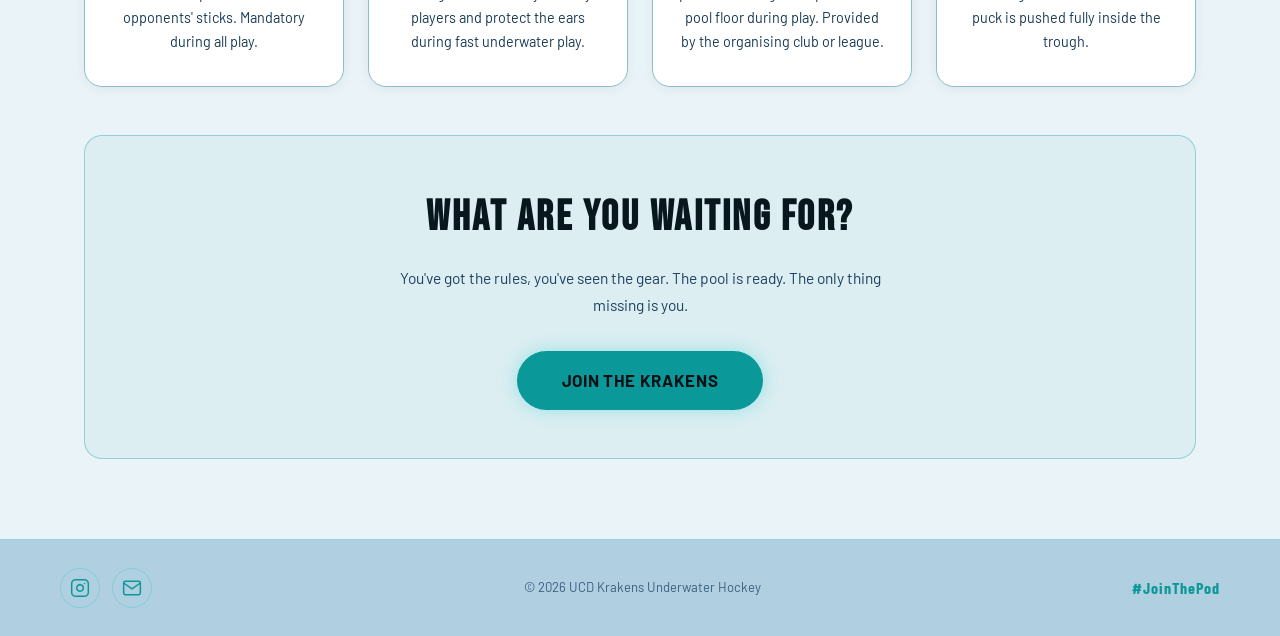
==== commit 1fb8c865: "Add files via upload" ====
--- a/equipment.html
+++ b/equipment.html
@@ -39,6 +39,11 @@
     <section class="page-hero" aria-label="Page header">
       <div class="page-hero-photo" style="background-image:url('images/equipment-hero.jpg')" aria-hidden="true"></div>
       <div class="page-hero-overlay" aria-hidden="true"></div>
+      <div class="page-hero-wave" aria-hidden="true">
+        <svg viewBox="0 0 1440 80" preserveAspectRatio="none" xmlns="http://www.w3.org/2000/svg">
+          <path d="M0,40 C360,80 1080,0 1440,40 L1440,80 L0,80 Z" fill="var(--bg-primary)" />
+        </svg>
+      </div>
       <div class="page-hero-content">
         <p class="page-hero-eyebrow">Gear Up</p>
         <h1 class="page-hero-title">Equipment</h1>
@@ -61,7 +66,7 @@
               <img src="images/icons/snorkel.png" alt="" class="equip-icon-img" loading="lazy" />
             </div>
             <h3>Snorkel</h3>
-            <p>A simple J-tube snorkel allows players to breathe at the surface between dives without lifting their head, keeping them ready to dive quickly.</p>
+            <p>A simple J-tube snorkel allows players to breathe at the surface between dives. Players also generally wear a mouth guard or gum shield alongside their snorkel.</p>
           </article>
           <article class="equipment-item reveal reveal-delay-3" tabindex="0">
             <div class="equip-icon" aria-hidden="true">
@@ -86,7 +91,7 @@
           </article>
           <article class="equipment-item reveal reveal-delay-2" tabindex="0">
             <div class="equip-icon" aria-hidden="true">
-              <img src="images/icons/minimalist-water-polo-cap.png" alt="" class="equip-icon-img" loading="lazy" />
+              <img src="images/icons/cap.png" alt="" class="equip-icon-img" loading="lazy" />
             </div>
             <h3>Cap &amp; Ear Guards</h3>
             <p>Numbered water polo caps with built-in ear protectors worn during matches. They identify players and protect the ears during fast underwater play.</p>
@@ -106,9 +111,7 @@
             <p>A 3-metre wide metal trough fixed to each end wall at floor level. A goal is scored when the puck is pushed fully inside the trough.</p>
           </article>
         </div>
-
-        <!-- Equipment-page: single humorous CTA -->
-        <div class="cta-box reveal" style="margin-top:3rem;text-align:center;">
+        <div class="cta-box reveal" style="text-align:center;">
           <h2>What Are You Waiting For?</h2>
           <p>You've got the rules, you've seen the gear. The pool is ready. The only thing missing is you.</p>
           <div class="cta-buttons" style="justify-content:center;">
@@ -122,8 +125,8 @@
   <footer class="site-footer" role="contentinfo">
     <div class="footer-inner">
       <div class="footer-social">
-        <a href="https://instagram.com" class="social-link" aria-label="UCD Krakens on Instagram" rel="noopener noreferrer" target="_blank"><svg width="20" height="20" viewBox="0 0 24 24" fill="none" stroke="currentColor" stroke-width="1.8" stroke-linecap="round" stroke-linejoin="round" aria-hidden="true"><rect x="2" y="2" width="20" height="20" rx="5"/><path d="M16 11.37A4 4 0 1112.63 8 4 4 0 0116 11.37z"/><line x1="17.5" y1="6.5" x2="17.51" y2="6.5"/></svg></a>
-        <a href="mailto:krakens@ucd.ie" class="social-link" aria-label="Email UCD Krakens"><svg width="20" height="20" viewBox="0 0 24 24" fill="none" stroke="currentColor" stroke-width="1.8" stroke-linecap="round" stroke-linejoin="round" aria-hidden="true"><path d="M4 4h16c1.1 0 2 .9 2 2v12c0 1.1-.9 2-2 2H4c-1.1 0-2-.9-2-2V6c0-1.1.9-2 2-2z"/><polyline points="22,6 12,13 2,6"/></svg></a>
+        <a href="https://www.instagram.com/ucd.uwh/" class="social-link" aria-label="UCD Krakens on Instagram" rel="noopener noreferrer" target="_blank"><svg width="20" height="20" viewBox="0 0 24 24" fill="none" stroke="currentColor" stroke-width="1.8" stroke-linecap="round" stroke-linejoin="round" aria-hidden="true"><rect x="2" y="2" width="20" height="20" rx="5"/><path d="M16 11.37A4 4 0 1112.63 8 4 4 0 0116 11.37z"/><line x1="17.5" y1="6.5" x2="17.51" y2="6.5"/></svg></a>
+        <a href="mailto:ucd.uwh@gmail.com" class="social-link" aria-label="Email UCD Krakens"><svg width="20" height="20" viewBox="0 0 24 24" fill="none" stroke="currentColor" stroke-width="1.8" stroke-linecap="round" stroke-linejoin="round" aria-hidden="true"><path d="M4 4h16c1.1 0 2 .9 2 2v12c0 1.1-.9 2-2 2H4c-1.1 0-2-.9-2-2V6c0-1.1.9-2 2-2z"/><polyline points="22,6 12,13 2,6"/></svg></a>
       </div>
       <p class="footer-copy">&copy; 2026 UCD Krakens Underwater Hockey</p>
       <p class="footer-hashtag">#JoinThePod</p>
@@ -131,13 +134,8 @@
   </footer>
 <script>
 (function(){
-  function s(){
-    var scrolled = window.scrollY > 80;
-    document.body.classList.toggle('scrolled', scrolled);
-    document.body.classList.toggle('nav-shrunk', scrolled);
-  }
-  window.addEventListener('scroll',s,{passive:true});
-  s();
+  function s(){document.body.classList.toggle('scrolled',window.scrollY>80);document.body.classList.toggle('nav-shrunk',window.scrollY>80);}
+  window.addEventListener('scroll',s,{passive:true});s();
 })();
 </script>
 <script>
@@ -149,4 +147,4 @@
 })();
 </script>
 </body>
-</html>
+</html>
--- a/styles.css
+++ b/styles.css
@@ -1,425 +1,392 @@
+/* ============================================================
+   UCD KRAKENS — styles.css
+   Plain HTML + CSS | Dark/light mode | All fixes applied
+   ============================================================ */
+
+/* 1. CSS VARIABLES */
 :root {
-  --teal:#1ac8c8; --teal-dark:#0e9e9e; --teal-glow:rgba(26,200,200,0.18);
-  --bg-primary:#0a1520; --bg-secondary:#0d1e2e;
-  --bg-card:#0f2335; --bg-card-border:#1a3a52;
-  --text-primary:#f0f8ff; --text-secondary:#a8c8d8; --text-muted:#6a8fa8;
-  --nav-bg:rgba(8,16,26,0.97); --footer-bg:#060f18;
-  --radius:12px; --radius-lg:18px; --transition:0.22s ease;
-}
-@media(prefers-color-scheme:light){:root{
-  --bg-primary:#e8f4f8; --bg-secondary:#d0e8f0;
-  --bg-card:#ffffff; --bg-card-border:#9fd0df;
-  --text-primary:#0a1f2e; --text-secondary:#2a5070; --text-muted:#4a7090;
-  --nav-bg:rgba(220,240,248,0.97); --footer-bg:#b8d8e8;
-}}
-*,*::before,*::after{box-sizing:border-box;margin:0;padding:0}
-html{scroll-behavior:smooth;font-size:16px}
-body{font-family:'Barlow',sans-serif;background:var(--bg-primary);color:var(--text-primary);line-height:1.65;overflow-x:hidden}
-img,svg{display:block;max-width:100%}
-a{color:var(--teal);text-decoration:none;transition:color var(--transition)}
-a:hover{color:var(--teal-dark)}
-a:focus-visible,[tabindex="0"]:focus-visible{outline:2px solid var(--teal);outline-offset:3px;border-radius:4px}
-.sr-only{position:absolute;width:1px;height:1px;padding:0;margin:-1px;overflow:hidden;clip:rect(0,0,0,0);white-space:nowrap;border:0}
-
-/* Skip link */
-.skip-link{position:absolute;top:-100px;left:16px;background:var(--teal);color:#071014;padding:0.5rem 1rem;border-radius:0 0 8px 8px;font-weight:700;font-size:0.9rem;z-index:9999;transition:top 0.2s}
-.skip-link:focus{top:0}
-
-/* Layout */
-.container{width:100%;max-width:1160px;margin:0 auto;padding:0 24px}
-
-/* Buttons */
-.btn{display:inline-block;padding:0.7rem 1.8rem;border-radius:50px;font-family:'Barlow',sans-serif;font-weight:700;font-size:0.95rem;letter-spacing:0.04em;text-transform:uppercase;transition:transform var(--transition),box-shadow var(--transition),background var(--transition);cursor:pointer}
-.btn-primary{background:var(--teal);color:#071014;box-shadow:0 0 18px rgba(26,200,200,0.35)}
-.btn-primary:hover{background:var(--teal-dark);transform:translateY(-2px);box-shadow:0 0 30px rgba(26,200,200,0.55);color:#071014}
-.btn-outline{background:transparent;color:var(--teal);border:2px solid var(--teal)}
-.btn-outline:hover{background:var(--teal-glow);transform:translateY(-2px);color:var(--teal)}
-.btn-large{padding:1rem 2.8rem;font-size:1.05rem}
-
-/* Navigation */
-.site-header{position:fixed;top:0;left:0;right:0;z-index:100;background:var(--nav-bg);backdrop-filter:blur(10px);-webkit-backdrop-filter:blur(10px);border-bottom:1px solid rgba(26,200,200,0.15)}
-.header-inner{display:flex;align-items:center;justify-content:space-between;max-width:1160px;margin:0 auto;padding:0.25rem 24px;gap:1rem}
-.logo{display:flex;align-items:center;text-decoration:none}
-.logo-img{
-  height:140px;
-  width:auto;
-  transition:height 0.4s cubic-bezier(0.16,1,0.3,1), transform var(--transition), filter var(--transition);
-  filter:drop-shadow(0 0 14px rgba(26,200,200,0.5));
-  transform-origin:top left;
-}
-.nav-shrunk .logo-img{height:72px;}
-.header-inner{transition:padding 0.4s cubic-bezier(0.16,1,0.3,1);}
-.nav-shrunk .header-inner{padding-top:0.2rem;padding-bottom:0.2rem;}
-
-.logo:hover .logo-img{transform:scale(1.06) rotate(-3deg)}
-.main-nav ul{display:flex;list-style:none;gap:0.15rem}
-.nav-link{display:block;padding:0.4rem 0.65rem;font-size:0.78rem;font-weight:600;letter-spacing:0.06em;text-transform:uppercase;color:var(--text-secondary);border-radius:6px;position:relative;transition:color var(--transition)}
-.nav-link::after{content:'';position:absolute;bottom:0;left:50%;right:50%;height:2px;background:var(--teal);border-radius:2px;transition:left var(--transition),right var(--transition)}
-.nav-link:hover,.nav-link.active{color:var(--teal)}
-.nav-link:hover::after,.nav-link.active::after{left:0.65rem;right:0.65rem}
-.nav-toggle-checkbox{display:none}
-.nav-toggle-label{display:none;flex-direction:column;gap:5px;cursor:pointer;padding:6px}
-.nav-toggle-label span{display:block;width:24px;height:2px;background:var(--text-primary);border-radius:2px;transition:transform var(--transition),opacity var(--transition)}
-@media(max-width:900px){
-  .nav-toggle-label{display:flex}
-  .main-nav{position:absolute;top:100%;left:0;right:0;background:var(--nav-bg);border-bottom:1px solid rgba(26,200,200,0.15);max-height:0;overflow:hidden;transition:max-height 0.4s ease}
-  .nav-toggle-checkbox:checked~.main-nav{max-height:500px}
-  .main-nav ul{flex-direction:column;gap:0;padding:0.5rem 1rem 1rem}
-  .nav-link{padding:0.65rem 0.75rem}
-  .nav-toggle-checkbox:checked~.nav-toggle-label span:nth-child(1){transform:translateY(7px) rotate(45deg)}
-  .nav-toggle-checkbox:checked~.nav-toggle-label span:nth-child(2){opacity:0}
-  .nav-toggle-checkbox:checked~.nav-toggle-label span:nth-child(3){transform:translateY(-7px) rotate(-45deg)}
-}
-
-/* Shared icon sizes */
-.icon-svg{width:24px;height:24px}
-.icon-lg{width:44px;height:44px}
-.icon-lg .icon-svg{width:44px;height:44px}
-
-/* Section heading with animated underline wipe */
-.section-heading{font-family:'Bebas Neue',sans-serif;font-size:clamp(2rem,5vw,3rem);letter-spacing:0.06em;color:var(--text-primary);text-align:center;margin-bottom:2.5rem}
-.section-heading::after{content:'';display:block;width:60px;height:3px;background:var(--teal);margin:0.5rem auto 0;border-radius:2px;transform:scaleX(0);transform-origin:left;transition:transform 0.7s cubic-bezier(0.16,1,0.3,1)}
-.section-heading.is-visible::after{transform:scaleX(1)}
-
-/* Scroll reveal */
-.reveal{opacity:0;transform:translateY(32px);transition:opacity 0.7s ease,transform 0.7s cubic-bezier(0.16,1,0.3,1)}
-.reveal.is-visible{opacity:1;transform:translateY(0)}
-.reveal-delay-1{transition-delay:0.1s}
-.reveal-delay-2{transition-delay:0.2s}
-.reveal-delay-3{transition-delay:0.3s}
-.reveal-delay-4{transition-delay:0.4s}
-
-/* Back to top */
-.back-to-top{
-  position:fixed;bottom:1.5rem;right:1.5rem;z-index:200;
-  width:44px;height:44px;border-radius:50%;
-  background:var(--teal);color:#071014;
-  display:flex;align-items:center;justify-content:center;
-  box-shadow:0 4px 20px rgba(26,200,200,0.4);
-  opacity:0;pointer-events:none;
-  transition:opacity var(--transition),transform var(--transition),box-shadow var(--transition);
-  transform:translateY(10px);
-}
-.back-to-top:hover{background:var(--teal-dark);transform:translateY(-2px);box-shadow:0 6px 28px rgba(26,200,200,0.6);color:#071014}
-/* Show after scrolling — uses :has on scroll-marker (JS adds .scrolled to body) */
-body.scrolled .back-to-top{opacity:1;pointer-events:auto;transform:translateY(0)}
-
-/* HERO */
-.hero{position:relative;min-height:100svh;display:flex;align-items:center;padding-top:100px;overflow:hidden}
-.hero-photo{position:absolute;inset:0;background-size:cover;background-position:center;animation:heroZoom 20s ease-in-out infinite alternate}
-@keyframes heroZoom{0%{transform:scale(1)}100%{transform:scale(1.06)}}
-.hero-overlay{position:absolute;inset:0;background:linear-gradient(to right,rgba(8,18,30,0.95) 0%,rgba(8,18,30,0.75) 45%,rgba(8,18,30,0.15) 100%)}
-.hero-fade-bottom{position:absolute;bottom:0;left:0;right:0;height:180px;background:linear-gradient(to bottom,transparent,var(--bg-primary));z-index:2}
-/* Bubbles now at bottom of hero */
-.hero-bubbles{position:absolute;bottom:0;left:0;right:0;height:60%;pointer-events:none;z-index:3}
-.bubble{position:absolute;border-radius:50%;border:1.5px solid rgba(26,200,200,0.5);animation:rise linear infinite;opacity:0}
-.b1{width:12px;height:12px;left:8%; bottom:0;animation-duration:9s;animation-delay:0s}
+  --teal:           #1ac8c8;
+  --teal-dark:      #0e9e9e;
+  --teal-glow:      rgba(26,200,200,0.18);
+  --bg-primary:     #0a1520;
+  --bg-secondary:   #0d1e2e;
+  --bg-card:        #0f2335;
+  --bg-card-border: #1a3a52;
+  --text-primary:   #f0f8ff;
+  --text-secondary: #a8c8d8;
+  --text-muted:     #6a8fa8;
+  --nav-bg:         rgba(8,16,26,0.97);
+  --footer-bg:      #060f18;
+  --radius:         12px;
+  --radius-lg:      18px;
+  --transition:     0.22s ease;
+}
+
+@media (prefers-color-scheme: light) {
+  :root {
+    --bg-primary:     #eaf4f8;
+    --bg-secondary:   #d4eaf2;
+    --bg-card:        #ffffff;
+    --bg-card-border: #8abfcf;
+    --text-primary:   #08161e;
+    --text-secondary: #1e4060;
+    --text-muted:     #3a6080;
+    --nav-bg:         rgba(224,242,250,0.98);
+    --footer-bg:      #b0cfe0;
+    --teal:           #0b9898;
+    --teal-dark:      #097878;
+    --teal-glow:      rgba(11,152,152,0.15);
+  }
+}
+
+/* 2. RESET */
+*,*::before,*::after { box-sizing:border-box; margin:0; padding:0; }
+html { scroll-behavior:smooth; font-size:16px; }
+body { font-family:'Barlow',sans-serif; background:var(--bg-primary); color:var(--text-primary); line-height:1.65; overflow-x:hidden; }
+img,svg { display:block; max-width:100%; }
+a { color:var(--teal); text-decoration:none; transition:color var(--transition); }
+a:hover { color:var(--teal-dark); }
+a:focus-visible,[tabindex="0"]:focus-visible { outline:2px solid var(--teal); outline-offset:3px; border-radius:4px; }
+.sr-only { position:absolute; width:1px; height:1px; padding:0; margin:-1px; overflow:hidden; clip:rect(0,0,0,0); white-space:nowrap; border:0; }
+
+.skip-link { position:absolute; top:-100px; left:16px; background:var(--teal); color:#071014; padding:0.5rem 1rem; border-radius:0 0 8px 8px; font-weight:700; z-index:9999; transition:top 0.2s; }
+.skip-link:focus { top:0; }
+
+/* 3. LAYOUT */
+.container { width:100%; max-width:1160px; margin:0 auto; padding:0 24px; }
+.section-intro { text-align:center; color:var(--text-secondary); max-width:640px; margin:-1rem auto 2rem; font-size:0.97rem; line-height:1.75; }
+
+/* 4. BUTTONS */
+.btn { display:inline-block; padding:0.7rem 1.8rem; border-radius:50px; font-family:'Barlow',sans-serif; font-weight:700; font-size:0.95rem; letter-spacing:0.04em; text-transform:uppercase; transition:transform var(--transition),box-shadow var(--transition),background var(--transition); cursor:pointer; }
+.btn-primary { background:var(--teal); color:#071014; box-shadow:0 0 18px rgba(26,200,200,0.35); }
+.btn-primary:hover { background:var(--teal-dark); transform:translateY(-2px); box-shadow:0 0 30px rgba(26,200,200,0.55); color:#071014; }
+.btn-outline { background:transparent; color:var(--teal); border:2px solid var(--teal); }
+.btn-outline:hover { background:var(--teal-glow); transform:translateY(-2px); color:var(--teal); }
+.btn-large { padding:1rem 2.8rem; font-size:1.05rem; }
+.btn .icon-svg { width:18px; height:18px; display:inline; vertical-align:middle; margin-right:0.4rem; }
+
+/* 5. NAVIGATION */
+.site-header { position:fixed; top:0; left:0; right:0; z-index:100; background:var(--nav-bg); backdrop-filter:blur(10px); -webkit-backdrop-filter:blur(10px); border-bottom:1px solid rgba(26,200,200,0.15); }
+.header-inner { display:flex; align-items:center; justify-content:space-between; max-width:1160px; margin:0 auto; padding:0.25rem 24px; gap:1rem; transition:padding 0.4s cubic-bezier(0.16,1,0.3,1); }
+.nav-shrunk .header-inner { padding-top:0.15rem; padding-bottom:0.15rem; }
+.logo { display:flex; align-items:center; text-decoration:none; }
+.logo-img { height:140px; width:auto; transition:height 0.4s cubic-bezier(0.16,1,0.3,1),filter var(--transition); filter:drop-shadow(0 0 14px rgba(26,200,200,0.45)); }
+.nav-shrunk .logo-img { height:68px; }
+.main-nav ul { display:flex; list-style:none; gap:0.15rem; }
+.nav-link { display:block; padding:0.4rem 0.65rem; font-size:0.78rem; font-weight:600; letter-spacing:0.06em; text-transform:uppercase; color:var(--text-secondary); border-radius:6px; position:relative; transition:color var(--transition); }
+.nav-link::after { content:''; position:absolute; bottom:0; left:50%; right:50%; height:2px; background:var(--teal); border-radius:2px; transition:left var(--transition),right var(--transition); }
+.nav-link:hover,.nav-link.active { color:var(--teal); }
+.nav-link:hover::after,.nav-link.active::after { left:0.65rem; right:0.65rem; }
+.nav-toggle-checkbox { display:none; }
+.nav-toggle-label { display:none; flex-direction:column; gap:5px; cursor:pointer; padding:6px; }
+.nav-toggle-label span { display:block; width:24px; height:2px; background:var(--text-primary); border-radius:2px; transition:transform var(--transition),opacity var(--transition); }
+@media (max-width:900px) {
+  .nav-toggle-label { display:flex; }
+  .main-nav { position:absolute; top:100%; left:0; right:0; background:var(--nav-bg); border-bottom:1px solid rgba(26,200,200,0.15); max-height:0; overflow:hidden; transition:max-height 0.4s ease; }
+  .nav-toggle-checkbox:checked ~ .main-nav { max-height:500px; }
+  .main-nav ul { flex-direction:column; gap:0; padding:0.5rem 1rem 1rem; }
+  .nav-link { padding:0.65rem 0.75rem; }
+  .nav-toggle-checkbox:checked ~ .nav-toggle-label span:nth-child(1) { transform:translateY(7px) rotate(45deg); }
+  .nav-toggle-checkbox:checked ~ .nav-toggle-label span:nth-child(2) { opacity:0; }
+  .nav-toggle-checkbox:checked ~ .nav-toggle-label span:nth-child(3) { transform:translateY(-7px) rotate(-45deg); }
+}
+.icon-svg { width:24px; height:24px; }
+
+/* 6. SECTION HEADING */
+.section-heading { font-family:'Bebas Neue',sans-serif; font-size:clamp(2rem,5vw,3rem); letter-spacing:0.06em; color:var(--text-primary); text-align:center; margin-bottom:2.5rem; }
+.section-heading::after { content:''; display:block; width:60px; height:3px; background:var(--teal); margin:0.5rem auto 0; border-radius:2px; transform:scaleX(0); transform-origin:left; transition:transform 0.7s cubic-bezier(0.16,1,0.3,1); }
+.section-heading.is-visible::after { transform:scaleX(1); }
+
+/* 7. SCROLL REVEAL */
+.reveal { opacity:0; transform:translateY(32px); transition:opacity 0.7s ease,transform 0.7s cubic-bezier(0.16,1,0.3,1); }
+.reveal.is-visible { opacity:1; transform:translateY(0); }
+.reveal-delay-1 { transition-delay:0.1s; }
+.reveal-delay-2 { transition-delay:0.2s; }
+.reveal-delay-3 { transition-delay:0.3s; }
+.reveal-delay-4 { transition-delay:0.4s; }
+
+/* 8. BACK TO TOP */
+.back-to-top { position:fixed; bottom:1.5rem; right:1.5rem; z-index:200; width:44px; height:44px; border-radius:50%; background:var(--teal); color:#071014; display:flex; align-items:center; justify-content:center; box-shadow:0 4px 20px rgba(26,200,200,0.4); opacity:0; pointer-events:none; transition:opacity var(--transition),transform var(--transition); transform:translateY(10px); }
+.back-to-top:hover { background:var(--teal-dark); transform:translateY(-2px); color:#071014; }
+body.scrolled .back-to-top { opacity:1; pointer-events:auto; transform:translateY(0); }
+
+/* 9. HOME HERO */
+.hero { position:relative; min-height:100svh; display:flex; align-items:center; padding-top:100px; overflow:hidden; }
+.hero-photo { position:absolute; inset:0; background-size:cover; background-position:center; animation:heroZoom 20s ease-in-out infinite alternate; }
+@keyframes heroZoom { 0%{transform:scale(1)} 100%{transform:scale(1.06)} }
+.hero-overlay { position:absolute; inset:0; background:linear-gradient(to right,rgba(8,18,30,0.92) 0%,rgba(8,18,30,0.72) 45%,rgba(8,18,30,0.15) 100%); }
+.hero-fade-bottom { position:absolute; bottom:0; left:0; right:0; height:200px; background:linear-gradient(to bottom,transparent,var(--bg-primary)); z-index:2; }
+.hero-bubbles { position:absolute; bottom:0; left:0; right:0; height:60%; pointer-events:none; z-index:3; }
+.bubble { position:absolute; border-radius:50%; border:1.5px solid rgba(26,200,200,0.5); animation:rise linear infinite; opacity:0; }
+.b1{width:12px;height:12px;left:8%;bottom:0;animation-duration:9s;animation-delay:0s}
 .b2{width:20px;height:20px;left:22%;bottom:0;animation-duration:13s;animation-delay:2s}
-.b3{width:8px; height:8px; left:38%;bottom:0;animation-duration:10s;animation-delay:4s}
+.b3{width:8px;height:8px;left:38%;bottom:0;animation-duration:10s;animation-delay:4s}
 .b4{width:16px;height:16px;left:55%;bottom:0;animation-duration:11s;animation-delay:1s}
-.b5{width:6px; height:6px; left:70%;bottom:0;animation-duration:15s;animation-delay:3.5s}
+.b5{width:6px;height:6px;left:70%;bottom:0;animation-duration:15s;animation-delay:3.5s}
 .b6{width:24px;height:24px;left:85%;bottom:0;animation-duration:12s;animation-delay:6s}
-.b7{width:10px;height:10px;left:48%;bottom:0;animation-duration:8s; animation-delay:0.5s}
+.b7{width:10px;height:10px;left:48%;bottom:0;animation-duration:8s;animation-delay:0.5s}
 .b8{width:14px;height:14px;left:92%;bottom:0;animation-duration:14s;animation-delay:5s}
-@keyframes rise{0%{transform:translateY(0) translateX(0);opacity:0}10%{opacity:0.8}90%{opacity:0.3}100%{transform:translateY(-70vh) translateX(15px);opacity:0}}
-.hero-content{position:relative;z-index:4;padding:0 24px;max-width:1160px;margin:0 auto;width:100%;animation:heroFadeIn 1.2s ease both}
-@keyframes heroFadeIn{from{opacity:0;transform:translateY(28px)}to{opacity:1;transform:translateY(0)}}
-.hero-title{display:flex;flex-direction:column;gap:0;margin-bottom:1rem}
-.hero-title-main{font-family:'Bebas Neue',sans-serif;font-size:clamp(3.5rem,10vw,7.5rem);line-height:0.95;color:#fff;letter-spacing:0.04em;text-shadow:0 0 40px rgba(26,200,200,0.3)}
-.hero-title-sub{font-family:'Bebas Neue',sans-serif;font-size:clamp(1.5rem,4.5vw,3.2rem);letter-spacing:0.1em;color:var(--teal)}
-.hero-tagline{font-family:'Barlow Condensed',sans-serif;font-size:clamp(1rem,2.5vw,1.35rem);letter-spacing:0.25em;color:var(--text-secondary);margin-bottom:2.5rem}
-.hero-cta{display:flex;gap:1rem;flex-wrap:wrap}
-.wave-divider{position:absolute;bottom:-1px;left:0;right:0;z-index:5;line-height:0}
-.wave-divider svg{width:100%;height:80px}
-
-/* Page hero (inner pages) */
-.page-hero{position:relative;overflow:hidden;text-align:center;padding:160px 24px 70px}
-.page-hero-photo{position:absolute;inset:0;background-size:cover;background-position:center;animation:heroZoom 20s ease-in-out infinite alternate}
-.page-hero-overlay{position:absolute;inset:0;background:linear-gradient(180deg,rgba(6,15,26,0.45) 0%,rgba(6,15,26,0.35) 50%,var(--bg-primary) 100%)}
-.page-hero-content{position:relative;z-index:2;animation:heroFadeIn 1s ease both;padding:140px 24px 80px;width:100%}
-.page-hero-eyebrow{font-family:'Barlow Condensed',sans-serif;font-size:0.85rem;font-weight:700;letter-spacing:0.25em;text-transform:uppercase;color:var(--teal);margin-bottom:0.5rem}
-.page-hero-title{font-family:'Bebas Neue',sans-serif;font-size:clamp(2.8rem,8vw,6rem);letter-spacing:0.05em;color:#fff;line-height:1;text-shadow:0 0 40px rgba(26,200,200,0.25);margin-bottom:1rem}
-.page-hero-desc{max-width:580px;margin:0 auto;color:var(--text-secondary);font-size:1rem;line-height:1.75}
-
-/* About section */
-.about-section{background:var(--bg-primary);padding:5rem 0 3rem}
-.about-inner{display:flex;align-items:center;gap:3rem}
-.about-image{flex-shrink:0;width:360px;height:240px;border-radius:var(--radius-lg);overflow:hidden;border:1px solid var(--bg-card-border);transition:border-color var(--transition)}
-.about-image img{width:100%;height:100%;object-fit:cover}
-.about-image:hover{border-color:var(--teal)}
-.about-text h2{font-family:'Bebas Neue',sans-serif;font-size:clamp(1.8rem,4vw,2.6rem);letter-spacing:0.06em;color:var(--text-primary);margin-bottom:0.75rem}
-.about-text h2 span{color:var(--teal)}
-.about-text p{color:var(--text-secondary);font-size:1rem;line-height:1.75;max-width:640px}
-
-/* UWH teaser */
-.uwh-teaser{background:var(--bg-primary);padding:2rem 0}
-.uwh-teaser-inner{background:var(--bg-card);border:1px solid var(--bg-card-border);border-radius:var(--radius-lg);padding:2rem 2.5rem;display:flex;align-items:center;justify-content:space-between;gap:2rem;transition:border-color var(--transition),box-shadow var(--transition)}
-.uwh-teaser-inner:hover{border-color:rgba(26,200,200,0.4);box-shadow:0 12px 40px rgba(0,0,0,0.2)}
-.uwh-teaser-icon{color:var(--teal);flex-shrink:0}
-.uwh-teaser-icon .icon-svg{width:36px;height:36px}
-.uwh-teaser-text h2{font-family:'Barlow Condensed',sans-serif;font-size:1.3rem;font-weight:700;letter-spacing:0.06em;text-transform:uppercase;color:var(--text-primary);margin-bottom:0.5rem}
-.uwh-teaser-text p{color:var(--text-secondary);font-size:0.95rem;line-height:1.7}
-
-/* Why play */
-.why-play-section{background:var(--bg-primary);padding:3rem 0}
-.why-play-grid{display:grid;grid-template-columns:1fr 1fr;gap:3.5rem;align-items:center}
-.why-play-image{border-radius:var(--radius-lg);overflow:hidden;aspect-ratio:4/3;border:1px solid var(--bg-card-border);transition:border-color var(--transition),transform var(--transition);position:relative}
-.why-play-image img{width:100%;height:100%;object-fit:cover;display:block}
-.why-play-image:hover{border-color:var(--teal);transform:scale(1.01)}
-.why-play-text .eyebrow{font-family:'Barlow Condensed',sans-serif;font-size:0.82rem;font-weight:700;letter-spacing:0.2em;text-transform:uppercase;color:var(--teal);margin-bottom:0.5rem}
-.why-play-text h2{font-family:'Bebas Neue',sans-serif;font-size:clamp(1.8rem,4vw,2.6rem);letter-spacing:0.05em;color:var(--text-primary);margin-bottom:1rem;line-height:1.05}
-.why-play-text p{color:var(--text-secondary);font-size:0.97rem;line-height:1.75;margin-bottom:1rem}
-.why-play-benefits{list-style:none;display:flex;flex-direction:column;gap:0.6rem;margin-bottom:1.5rem}
-.why-play-benefits li{display:flex;align-items:center;gap:0.6rem;font-size:0.93rem;color:var(--text-secondary)}
-.why-play-benefits li::before{content:'▸';color:var(--teal);font-size:0.8rem;flex-shrink:0}
-
-/* Combined Join the Pod + Training */
-.join-pod-section{background:var(--bg-primary);padding:4rem 0 5rem}
-.join-pod-box{background:linear-gradient(135deg,rgba(26,200,200,0.08) 0%,rgba(26,200,200,0.03) 100%);border:1px solid rgba(26,200,200,0.3);border-radius:var(--radius-lg);padding:3rem 2.5rem;position:relative;overflow:hidden}
-.join-pod-box::before{content:'🐙';position:absolute;font-size:14rem;opacity:0.04;right:-3rem;bottom:-3rem;pointer-events:none;line-height:1}
-.join-pod-heading{font-family:'Bebas Neue',sans-serif;font-size:clamp(2rem,5vw,3rem);letter-spacing:0.06em;color:var(--text-primary);text-align:center;margin-bottom:0.5rem}
-.join-pod-intro{color:var(--text-secondary);max-width:560px;margin:0 auto 2.5rem;font-size:0.98rem;line-height:1.75;text-align:center}
-.info-bar{background:var(--bg-card);border:1px solid var(--bg-card-border);border-radius:var(--radius-lg);display:grid;grid-template-columns:1fr auto 1fr;align-items:center;padding:1.75rem 2.5rem;gap:2rem;margin-bottom:2rem;transition:border-color var(--transition)}
-.info-bar:hover{border-color:rgba(26,200,200,0.35)}
-.info-bar-section{display:flex;align-items:flex-start;gap:1rem}
-.info-bar-icon{color:var(--teal);flex-shrink:0;margin-top:2px}
-.info-bar-icon .icon-svg{width:26px;height:26px}
-.info-bar-title{font-family:'Barlow Condensed',sans-serif;font-size:1.15rem;font-weight:700;letter-spacing:0.08em;text-transform:uppercase;color:var(--text-primary);margin-bottom:0.4rem}
-.info-bar-divider{width:1px;height:60px;background:var(--bg-card-border);border-radius:1px}
-.training-times{display:flex;gap:2rem;flex-wrap:wrap}
-.training-day{display:flex;flex-direction:column;font-size:0.9rem}
-.training-day strong{color:var(--text-primary)}
-.training-day span{color:var(--text-secondary)}
-.location-name{color:var(--text-primary);font-size:0.95rem}
-.location-address{color:var(--text-secondary);font-size:0.88rem;margin-top:0.15rem}
-.join-cta-buttons{display:flex;gap:1rem;justify-content:center;flex-wrap:wrap}
-
-/* Generic CTA box (inner pages) */
-.cta-box{background:linear-gradient(135deg,rgba(26,200,200,0.08) 0%,rgba(26,200,200,0.03) 100%);border:1px solid rgba(26,200,200,0.3);border-radius:var(--radius-lg);padding:3rem 2.5rem;text-align:center}
-.cta-box h2{font-family:'Bebas Neue',sans-serif;font-size:clamp(1.8rem,4vw,2.6rem);letter-spacing:0.06em;color:var(--text-primary);margin-bottom:0.75rem}
-.cta-box p{color:var(--text-secondary);max-width:500px;margin:0 auto 2rem;font-size:0.97rem;line-height:1.75}
-.cta-buttons{display:flex;gap:1rem;justify-content:center;flex-wrap:wrap}
-
-/* Rule cards */
-.rules-section{background:var(--bg-primary);padding:4rem 0 5rem}
-.rules-grid{display:grid;grid-template-columns:repeat(auto-fit,minmax(240px,1fr));gap:1.5rem;margin-bottom:3rem}
-.rule-card{background:var(--bg-card);border:1px solid var(--bg-card-border);border-radius:var(--radius);padding:1.75rem;position:relative;overflow:hidden;transition:transform var(--transition),border-color var(--transition),box-shadow var(--transition)}
-.rule-card:hover,.rule-card:focus-visible{transform:translateY(-5px);border-color:var(--teal);box-shadow:0 12px 36px rgba(0,0,0,0.25)}
-.rule-card::before{content:'';position:absolute;top:0;left:0;right:0;height:3px;background:var(--teal);transform:scaleX(0);transform-origin:left;transition:transform var(--transition)}
-.rule-card:hover::before,.rule-card:focus-visible::before{transform:scaleX(1)}
-.rule-number{font-family:'Bebas Neue',sans-serif;font-size:3.5rem;color:rgba(26,200,200,0.12);line-height:1;display:block;margin-bottom:0.5rem;transition:color var(--transition)}
-.rule-card:hover .rule-number{color:rgba(26,200,200,0.22)}
-.rule-title{font-family:'Barlow Condensed',sans-serif;font-size:1.1rem;font-weight:700;letter-spacing:0.06em;text-transform:uppercase;color:var(--teal);margin-bottom:0.6rem}
-.rule-card p{font-size:0.9rem;color:var(--text-secondary);line-height:1.65}
-
-/* Equipment */
-.equipment-section{background:var(--bg-primary);padding:4rem 0 5rem}
-.equipment-grid{display:grid;grid-template-columns:repeat(auto-fit,minmax(220px,1fr));gap:1.5rem;margin-bottom:3rem}
-.equipment-item{background:var(--bg-card);border:1px solid var(--bg-card-border);border-radius:var(--radius-lg);padding:2rem 1.5rem;text-align:center;transition:transform var(--transition),border-color var(--transition),box-shadow var(--transition)}
-.equipment-item:hover,.equipment-item:focus-visible{transform:translateY(-5px) scale(1.02);border-color:var(--teal);box-shadow:0 14px 40px rgba(0,0,0,0.25)}
-.equip-icon{width:48px;height:48px;margin:0 auto 1rem;color:var(--teal);transition:transform var(--transition)}
-.equip-icon .icon-svg{width:48px;height:48px}
-.equipment-item:hover .equip-icon{transform:scale(1.15) rotate(-5deg)}
-.equipment-item h3{font-family:'Barlow Condensed',sans-serif;font-size:1.1rem;font-weight:700;letter-spacing:0.06em;text-transform:uppercase;color:var(--teal);margin-bottom:0.5rem}
-.equipment-item p{font-size:0.9rem;color:var(--text-secondary);line-height:1.65}
-
-/* History */
-.history-section{background:var(--bg-primary);padding:4rem 0 5rem}
-.timeline{position:relative;display:flex;flex-direction:column;margin-bottom:3rem}
-.timeline-line{position:absolute;top:0;bottom:0;left:100px;width:2px;background:var(--teal);transform-origin:top;transform:scaleY(0);transition:transform 1.6s cubic-bezier(0.16,1,0.3,1)}
-.timeline-line.is-visible{transform:scaleY(1)}
-.timeline-item{display:flex;gap:2rem;padding:1.5rem 0;position:relative;transition:transform var(--transition)}
-.timeline-item:hover{transform:translateX(6px)}
-.timeline-year{font-family:'Bebas Neue',sans-serif;font-size:1.4rem;letter-spacing:0.05em;color:var(--teal);width:80px;flex-shrink:0;text-align:right;padding-top:0.2rem}
-.timeline-content{background:var(--bg-card);border:1px solid var(--bg-card-border);border-radius:var(--radius);padding:1.25rem 1.5rem;flex:1;position:relative;transition:border-color var(--transition)}
-.timeline-item:hover .timeline-content{border-color:var(--teal)}
-.timeline-content::before{content:'';position:absolute;left:-8px;top:20px;width:14px;height:14px;background:var(--teal);border-radius:50%;box-shadow:0 0 0 4px rgba(26,200,200,0.18)}
-.timeline-content h3{font-family:'Barlow Condensed',sans-serif;font-size:1.05rem;font-weight:700;letter-spacing:0.05em;text-transform:uppercase;color:var(--text-primary);margin-bottom:0.4rem}
-.timeline-content p{font-size:0.9rem;color:var(--text-secondary);line-height:1.65}
-
-/* UWH page */
-.uwh-section{background:var(--bg-primary);padding:4rem 0 5rem}
-.uwh-intro-grid{display:grid;grid-template-columns:1fr 1fr;gap:3rem;align-items:center;margin-bottom:4rem}
-.uwh-image-block{border-radius:var(--radius-lg);overflow:hidden;aspect-ratio:4/3;border:1px solid var(--bg-card-border);transition:border-color var(--transition)}
-.uwh-image-block img{width:100%;height:100%;object-fit:cover}
-.uwh-image-block:hover{border-color:var(--teal)}
-.uwh-text-block h2{font-family:'Bebas Neue',sans-serif;font-size:clamp(1.8rem,3.5vw,2.4rem);letter-spacing:0.05em;color:var(--text-primary);margin-bottom:1rem;line-height:1.1}
-.uwh-text-block p{color:var(--text-secondary);font-size:0.97rem;line-height:1.75;margin-bottom:0.85rem}
-.uwh-facts{display:grid;grid-template-columns:repeat(3,1fr);gap:1rem;margin-bottom:4rem}
-.uwh-fact{background:var(--bg-card);border:1px solid var(--bg-card-border);border-radius:var(--radius);padding:1.25rem;transition:border-color var(--transition),transform var(--transition)}
-.uwh-fact:hover{border-color:var(--teal);transform:translateY(-3px)}
-.uwh-fact-num{font-family:'Bebas Neue',sans-serif;font-size:2rem;color:var(--teal);line-height:1;margin-bottom:0.25rem}
-.uwh-fact-label{font-size:0.82rem;color:var(--text-secondary);line-height:1.4}
-
-/* Join page */
-.join-section{background:var(--bg-primary);padding:4rem 0 5rem}
-.join-cards{display:grid;grid-template-columns:repeat(auto-fit,minmax(240px,1fr));gap:1.5rem;margin-bottom:3rem}
-.join-card{background:var(--bg-card);border:1px solid var(--bg-card-border);border-radius:var(--radius-lg);padding:2rem;text-align:center;transition:transform var(--transition),border-color var(--transition),box-shadow var(--transition)}
-.join-card:hover,.join-card:focus-visible{transform:translateY(-5px);border-color:var(--teal);box-shadow:0 14px 40px rgba(0,0,0,0.25),0 0 20px var(--teal-glow)}
-.join-card-icon{color:var(--teal);margin:0 auto 1rem;width:44px;height:44px;transition:transform var(--transition)}
-.join-card-icon .icon-svg{width:44px;height:44px}
-.join-card:hover .join-card-icon{transform:scale(1.2)}
-.join-card h3{font-family:'Barlow Condensed',sans-serif;font-size:1.1rem;font-weight:700;letter-spacing:0.06em;text-transform:uppercase;color:var(--teal);margin-bottom:0.5rem}
-.join-card p{font-size:0.9rem;color:var(--text-secondary);line-height:1.65}
-
-/* Footer */
-.site-footer{background:var(--footer-bg);border-top:1px solid rgba(26,200,200,0.12);padding:1.75rem 24px}
-.footer-inner{display:flex;align-items:center;justify-content:space-between;max-width:1160px;margin:0 auto;flex-wrap:wrap;gap:1rem}
-.footer-social{display:flex;gap:0.75rem}
-.social-link{display:flex;align-items:center;justify-content:center;width:40px;height:40px;border-radius:50%;border:1px solid rgba(26,200,200,0.3);color:var(--teal);transition:background var(--transition),transform var(--transition),border-color var(--transition)}
-.social-link:hover{background:var(--teal-glow);border-color:var(--teal);transform:scale(1.12);color:var(--teal)}
-.footer-copy{font-size:0.82rem;color:var(--text-muted)}
-.footer-hashtag{font-family:'Barlow Condensed',sans-serif;font-weight:700;font-size:1rem;letter-spacing:0.06em;color:var(--teal)}
-
-/* Responsive */
-@media(max-width:860px){
-  .about-inner{flex-direction:column}
-  .about-image{width:100%;max-width:480px}
-  .uwh-teaser-inner{flex-direction:column;text-align:center}
-  .why-play-grid{grid-template-columns:1fr}
-  .info-bar{grid-template-columns:1fr;gap:1.5rem}
-  .info-bar-divider{width:100%;height:1px}
-  .uwh-intro-grid{grid-template-columns:1fr}
-  .uwh-facts{grid-template-columns:1fr 1fr}
-  .timeline-line{left:70px}
-  .timeline-year{width:60px;font-size:1.15rem}
-  .footer-inner{flex-direction:column;align-items:center;text-align:center}
-}
-@media(max-width:520px){
-  .hero-cta,.join-cta-buttons,.cta-buttons{flex-direction:column}
-  .btn{width:100%;text-align:center}
-  .timeline-line{display:none}
-  .timeline-item{flex-direction:column;gap:0.5rem}
-  .timeline-year{text-align:left;width:auto}
-  .timeline-content::before{display:none}
-  .uwh-facts{grid-template-columns:1fr}
-}
-@media(scripting:none){
-  .reveal{opacity:1;transform:none}
-  .section-heading::after{transform:scaleX(1)}
-  .timeline-line{transform:scaleY(1)}
-  .back-to-top{opacity:1;pointer-events:auto;transform:none}
-}
-@media(prefers-reduced-motion:reduce){
-  *,*::before,*::after{animation-duration:0.01ms!important;animation-iteration-count:1!important;transition-duration:0.01ms!important}
-  html{scroll-behavior:auto}
-}
-
-/* ── PNG EQUIPMENT ICONS ── */
-.equip-icon-img{width:192px;height:192px;object-fit:contain;display:block;margin:0 auto}
-.equip-icon{width:192px;height:192px;margin:0 auto 1rem;transition:transform var(--transition)}
-.equipment-item:hover .equip-icon{transform:scale(1.12) rotate(-4deg)}
-
-/* Bring icon on join page — larger, no hover rotate */
-.bring-icon{width:192px;height:192px;margin-bottom:0.75rem}
-.bring-icon .equip-icon-img{width:192px;height:192px}
-
-/* ── EQUIPMENT CARD CONTRAST FIX ── */
-/* Ensure card title and body text are clearly legible over the dark card bg */
-.equipment-item{
-  background:var(--bg-card);
-  border:1px solid var(--bg-card-border);
-}
-.equipment-item h3{
-  color:var(--teal);
-  font-size:1rem;
-  margin-bottom:0.4rem;
-}
-.equipment-item p{
-  color:var(--text-secondary);
-  font-size:0.88rem;
-  line-height:1.6;
-}
-/* Boost text contrast in light mode */
-@media(prefers-color-scheme:light){
-  .equipment-item{background:#fff;border-color:#9fd0df}
-  .equipment-item h3{color:var(--teal-dark)}
-  .equipment-item p{color:#2a4060}
-}
-
-/* ── PARALLAX BREAK ── */
-.parallax-wrap{
-  position:relative;
-  margin:0;
-  z-index:1;
-}
-.parallax-wave-top,
-.parallax-wave-bottom{
-  position:relative;
-  z-index:2;
-  line-height:0;
-  margin:0;
-}
+@keyframes rise { 0%{transform:translateY(0);opacity:0} 10%{opacity:0.8} 90%{opacity:0.3} 100%{transform:translateY(-70vh);opacity:0} }
+.hero-content { position:relative; z-index:4; padding:0 24px; max-width:1160px; margin:0 auto; width:100%; animation:heroFadeIn 1.2s ease both; }
+@keyframes heroFadeIn { from{opacity:0;transform:translateY(28px)} to{opacity:1;transform:translateY(0)} }
+.hero-title { display:flex; flex-direction:column; margin-bottom:1rem; }
+.hero-title-main { font-family:'Bebas Neue',sans-serif; font-size:clamp(3.5rem,10vw,7.5rem); line-height:0.95; color:#fff; letter-spacing:0.04em; text-shadow:0 2px 20px rgba(0,0,0,0.7),0 0 40px rgba(26,200,200,0.3); }
+.hero-title-sub { font-family:'Bebas Neue',sans-serif; font-size:clamp(1.5rem,4.5vw,3.2rem); letter-spacing:0.1em; color:var(--teal); text-shadow:0 2px 12px rgba(0,0,0,0.6); }
+.hero-tagline { font-family:'Barlow Condensed',sans-serif; font-size:clamp(1rem,2.5vw,1.35rem); letter-spacing:0.25em; color:#d0e8f8; text-shadow:0 1px 8px rgba(0,0,0,0.7); margin-bottom:2.5rem; font-weight:700; }
+.hero-cta { display:flex; gap:1rem; flex-wrap:wrap; }
+.wave-divider { position:absolute; bottom:-1px; left:0; right:0; z-index:5; line-height:0; }
+.wave-divider svg { width:100%; height:80px; }
+
+/* 10. PAGE HERO — larger, brighter, with wave cut */
+.page-hero { position:relative; overflow:hidden; min-height:65vh; display:flex; align-items:center; justify-content:center; text-align:center; }
+.page-hero-photo { position:absolute; inset:0; background-size:cover; background-position:center; animation:heroZoom 20s ease-in-out infinite alternate; }
+.page-hero-overlay { position:absolute; inset:0; background:linear-gradient(180deg,rgba(6,15,26,0.40) 0%,rgba(6,15,26,0.28) 55%,var(--bg-primary) 100%); }
+.page-hero-wave { position:absolute; bottom:-1px; left:0; right:0; z-index:3; line-height:0; }
+.page-hero-wave svg { width:100%; height:80px; }
+.page-hero-content { position:relative; z-index:2; animation:heroFadeIn 1s ease both; padding:160px 24px 100px; width:100%; }
+.page-hero-eyebrow { font-family:'Barlow Condensed',sans-serif; font-size:0.9rem; font-weight:700; letter-spacing:0.25em; text-transform:uppercase; color:#7de8e8; text-shadow:0 1px 8px rgba(0,0,0,0.9); margin-bottom:0.5rem; }
+.page-hero-title { font-family:'Bebas Neue',sans-serif; font-size:clamp(2.8rem,8vw,6rem); letter-spacing:0.05em; color:#fff; line-height:1; text-shadow:0 3px 24px rgba(0,0,0,0.85),0 0 40px rgba(26,200,200,0.2); margin-bottom:1rem; }
+.page-hero-desc { max-width:600px; margin:0 auto; color:#e0f2f8; font-size:1.05rem; line-height:1.75; font-weight:600; text-shadow:0 1px 10px rgba(0,0,0,0.85); }
+
+/* 11. PARALLAX with wave curves — true parallax via background-attachment:fixed */
+.parallax-wrap { position:relative; margin:0; }
+.parallax-wave-top { position:relative; z-index:2; line-height:0; margin-bottom:-2px; }
+.parallax-wave-bottom { position:relative; z-index:2; line-height:0; margin-top:-2px; }
 .parallax-wave-top svg,
-.parallax-wave-bottom svg{
-  width:100%;
-  height:60px;
-  display:block;
-}
-.parallax-wave-top{margin-bottom:-2px;}
-.parallax-wave-bottom{margin-top:-2px;}
-.parallax-break{
-  position:relative;
-  height:400px;
+.parallax-wave-bottom svg { width:100%; height:70px; display:block; }
+
+.parallax-inner { position:relative; height:420px; overflow:hidden; }
+
+/* The actual parallax photo — fixed attachment = scrolls at different rate */
+.parallax-photo {
+  position:absolute;
+  inset:-20% 0;          /* extend above/below for parallax travel room */
   background-attachment:fixed;
   background-size:cover;
   background-position:center;
-  overflow:hidden;
-  animation:heroZoom 20s ease-in-out infinite alternate;
-}
-.parallax-overlay{
-  position:absolute;inset:0;
-  background:rgba(6,15,26,0.40);
-}
-@media(max-width:860px){
-  .parallax-break{
-    background-attachment:scroll;
-    height:260px;
-    animation:none;
-  }
-}
-
-/* Join page intro + crest */
-.join-intro-text{
-  text-align:center;
-  color:var(--text-secondary);
-  max-width:600px;
-  margin:0 auto 2rem;
-  font-size:1rem;
-  line-height:1.75;
-}
-.join-crest{
-  display:flex;
-  justify-content:center;
-  margin:0 auto 3rem;
-}
-.join-crest img{
-  width:200px;height:200px;
-  object-fit:contain;
-  filter:drop-shadow(0 8px 24px rgba(0,0,0,0.4)) drop-shadow(0 0 16px rgba(26,200,200,0.2));
-}
-
-/* CMAS download box variant */
-.cta-box--download{
-  display:flex;
-  flex-direction:column;
-  align-items:center;
-}
-.download-icon{
-  color:var(--teal);
-  margin-bottom:1rem;
-}
-.download-icon .icon-svg{width:40px;height:40px;}
-.btn .icon-svg{width:18px;height:18px;display:inline;vertical-align:middle;margin-right:0.4rem;}
-
-/* Referees card-icon used inline */
-.info-card .card-icon{margin-bottom:1rem;}
-
-/* Mobile icon centering for equipment + bring */
-@media(max-width:600px){
-  .equipment-item{text-align:center;}
-  .equip-icon{margin:0 auto 1rem;}
-  .bring-icon{margin:0 auto 0.75rem;}
-  .rule-card{text-align:center;}
-  .rule-card .bring-icon{margin:0 auto 0.75rem;}
-}
+  animation:heroZoom 22s ease-in-out infinite alternate;
+}
+.parallax-overlay { position:absolute; inset:0; background:rgba(6,15,26,0.38); }
+
+/* Mobile: fixed bg broken on iOS — scroll normally */
+@media (max-width:860px) {
+  .parallax-photo { inset:0; background-attachment:scroll; animation:none; }
+  .parallax-inner { height:260px; }
+}
+
+/* 12. ABOUT */
+.about-section { background:var(--bg-primary); padding:5rem 0 3rem; }
+.about-inner { display:flex; align-items:center; gap:3rem; }
+.about-image { flex-shrink:0; width:360px; height:240px; border-radius:var(--radius-lg); overflow:hidden; border:1px solid var(--bg-card-border); transition:border-color var(--transition); }
+.about-image img { width:100%; height:100%; object-fit:cover; }
+.about-image:hover { border-color:var(--teal); }
+.about-text h2 { font-family:'Bebas Neue',sans-serif; font-size:clamp(1.8rem,4vw,2.6rem); letter-spacing:0.06em; color:var(--text-primary); margin-bottom:0.75rem; }
+.about-text h2 span { color:var(--teal); }
+.about-text p { color:var(--text-secondary); font-size:1rem; line-height:1.75; }
+
+/* 13. UWH TEASER */
+.uwh-teaser { background:var(--bg-primary); padding:2rem 0; }
+.uwh-teaser-inner { background:var(--bg-card); border:1px solid var(--bg-card-border); border-radius:var(--radius-lg); padding:2rem 2.5rem; display:flex; align-items:center; justify-content:space-between; gap:2rem; transition:border-color var(--transition),box-shadow var(--transition); }
+.uwh-teaser-inner:hover { border-color:rgba(26,200,200,0.4); box-shadow:0 12px 40px rgba(0,0,0,0.12); }
+.uwh-teaser-icon { color:var(--teal); flex-shrink:0; }
+.uwh-teaser-icon .icon-svg { width:36px; height:36px; }
+.uwh-teaser-text h2 { font-family:'Barlow Condensed',sans-serif; font-size:1.3rem; font-weight:700; letter-spacing:0.06em; text-transform:uppercase; color:var(--text-primary); margin-bottom:0.5rem; }
+.uwh-teaser-text p { color:var(--text-secondary); font-size:0.95rem; line-height:1.7; }
+
+/* 14. WHY PLAY */
+.why-play-section { background:var(--bg-primary); padding:3rem 0; }
+.why-play-grid { display:grid; grid-template-columns:1fr 1fr; gap:3.5rem; align-items:center; }
+.why-play-image { border-radius:var(--radius-lg); overflow:hidden; aspect-ratio:4/3; border:1px solid var(--bg-card-border); transition:border-color var(--transition),transform var(--transition); }
+.why-play-image img { width:100%; height:100%; object-fit:cover; display:block; }
+.why-play-image:hover { border-color:var(--teal); transform:scale(1.01); }
+.why-play-text .eyebrow { font-family:'Barlow Condensed',sans-serif; font-size:0.82rem; font-weight:700; letter-spacing:0.2em; text-transform:uppercase; color:var(--teal); margin-bottom:0.5rem; }
+.why-play-text h2 { font-family:'Bebas Neue',sans-serif; font-size:clamp(1.8rem,4vw,2.6rem); letter-spacing:0.05em; color:var(--text-primary); margin-bottom:1rem; line-height:1.05; }
+.why-play-text p { color:var(--text-secondary); font-size:0.97rem; line-height:1.75; margin-bottom:1rem; }
+.why-play-benefits { list-style:none; display:flex; flex-direction:column; gap:0.6rem; margin-bottom:1.5rem; }
+.why-play-benefits li { display:flex; align-items:center; gap:0.6rem; font-size:0.93rem; color:var(--text-secondary); }
+.why-play-benefits li::before { content:'▸'; color:var(--teal); font-size:0.8rem; flex-shrink:0; }
+
+/* 15. JOIN POD (home) */
+.join-pod-section { background:var(--bg-primary); padding:4rem 0 5rem; }
+.join-pod-box { background:linear-gradient(135deg,rgba(26,200,200,0.08) 0%,rgba(26,200,200,0.03) 100%); border:1px solid rgba(26,200,200,0.3); border-radius:var(--radius-lg); padding:3rem 2.5rem; }
+.join-pod-heading { font-family:'Bebas Neue',sans-serif; font-size:clamp(2rem,5vw,3rem); letter-spacing:0.06em; color:var(--text-primary); text-align:center; margin-bottom:0.5rem; }
+.join-pod-intro { color:var(--text-secondary); max-width:560px; margin:0 auto 2.5rem; font-size:0.98rem; line-height:1.75; text-align:center; }
+.join-cta-buttons { display:flex; gap:1rem; justify-content:center; flex-wrap:wrap; }
+
+/* 16. INFO BAR */
+.info-bar { background:var(--bg-card); border:1px solid var(--bg-card-border); border-radius:var(--radius-lg); display:grid; grid-template-columns:1fr auto 1fr; align-items:center; padding:1.75rem 2.5rem; gap:2rem; margin-bottom:2rem; transition:border-color var(--transition); }
+.info-bar:hover { border-color:rgba(26,200,200,0.35); }
+.info-bar-section { display:flex; align-items:flex-start; gap:1rem; }
+.info-bar-icon { color:var(--teal); flex-shrink:0; margin-top:2px; }
+.info-bar-icon .icon-svg { width:26px; height:26px; }
+.info-bar-title { font-family:'Barlow Condensed',sans-serif; font-size:1.15rem; font-weight:700; letter-spacing:0.08em; text-transform:uppercase; color:var(--text-primary); margin-bottom:0.4rem; }
+.info-bar-divider { width:1px; height:60px; background:var(--bg-card-border); border-radius:1px; }
+.training-times { display:flex; gap:2rem; flex-wrap:wrap; }
+.training-day { display:flex; flex-direction:column; font-size:0.9rem; }
+.training-day strong { color:var(--text-primary); }
+.training-day span { color:var(--text-secondary); }
+.location-name { color:var(--text-primary); font-size:0.95rem; }
+.location-address { color:var(--text-secondary); font-size:0.88rem; margin-top:0.15rem; }
+
+/* 17. CTA BOX */
+.cta-box { background:linear-gradient(135deg,rgba(26,200,200,0.08) 0%,rgba(26,200,200,0.03) 100%); border:1px solid rgba(26,200,200,0.3); border-radius:var(--radius-lg); padding:3rem 2.5rem; text-align:center; margin-top:3rem; }
+.cta-box h2 { font-family:'Bebas Neue',sans-serif; font-size:clamp(1.8rem,4vw,2.6rem); letter-spacing:0.06em; color:var(--text-primary); margin-bottom:0.75rem; }
+.cta-box p { color:var(--text-secondary); max-width:520px; margin:0 auto 2rem; font-size:0.97rem; line-height:1.75; }
+.cta-buttons { display:flex; gap:1rem; justify-content:center; flex-wrap:wrap; }
+.cta-box--download { align-items:center; }
+.download-icon { color:var(--teal); margin-bottom:1rem; }
+.download-icon .icon-svg { width:40px; height:40px; }
+
+/* 18. RULES / HOW TO PLAY */
+.rules-section { background:var(--bg-primary); padding:4rem 0 5rem; }
+.rules-grid { display:grid; grid-template-columns:repeat(auto-fit,minmax(240px,1fr)); gap:1.5rem; margin-bottom:3rem; }
+.rule-card { background:var(--bg-card); border:1px solid var(--bg-card-border); border-radius:var(--radius); padding:1.75rem; position:relative; overflow:hidden; transition:transform var(--transition),border-color var(--transition),box-shadow var(--transition); }
+.rule-card:hover,.rule-card:focus-visible { transform:translateY(-5px); border-color:var(--teal); box-shadow:0 12px 36px rgba(0,0,0,0.12); }
+.rule-card::before { content:''; position:absolute; top:0; left:0; right:0; height:3px; background:var(--teal); transform:scaleX(0); transform-origin:left; transition:transform var(--transition); }
+.rule-card:hover::before,.rule-card:focus-visible::before { transform:scaleX(1); }
+.rule-number { font-family:'Bebas Neue',sans-serif; font-size:3.5rem; color:rgba(26,200,200,0.15); line-height:1; display:block; margin-bottom:0.5rem; transition:color var(--transition); }
+.rule-card:hover .rule-number { color:rgba(26,200,200,0.28); }
+.rule-title { font-family:'Barlow Condensed',sans-serif; font-size:1.1rem; font-weight:700; letter-spacing:0.06em; text-transform:uppercase; color:var(--teal); margin-bottom:0.6rem; }
+.rule-card p { font-size:0.9rem; color:var(--text-secondary); line-height:1.65; }
+
+/* 19. EQUIPMENT */
+.equipment-section { background:var(--bg-primary); padding:4rem 0 5rem; }
+.equipment-grid { display:grid; grid-template-columns:repeat(auto-fit,minmax(220px,1fr)); gap:1.5rem; margin-bottom:3rem; }
+.equipment-item { background:var(--bg-card); border:1px solid var(--bg-card-border); border-radius:var(--radius-lg); padding:2rem 1.5rem; text-align:center; transition:transform var(--transition),border-color var(--transition),box-shadow var(--transition); }
+.equipment-item:hover,.equipment-item:focus-visible { transform:translateY(-5px) scale(1.02); border-color:var(--teal); box-shadow:0 14px 40px rgba(0,0,0,0.12); }
+.equip-icon { width:192px; height:192px; margin:0 auto 1rem; transition:transform var(--transition); }
+.equip-icon-img { width:192px; height:192px; object-fit:contain; display:block; margin:0 auto; }
+.equipment-item:hover .equip-icon { transform:scale(1.08) rotate(-3deg); }
+.equipment-item h3 { font-family:'Barlow Condensed',sans-serif; font-size:1.1rem; font-weight:700; letter-spacing:0.06em; text-transform:uppercase; color:var(--teal); margin-bottom:0.5rem; }
+.equipment-item p { font-size:0.9rem; color:var(--text-secondary); line-height:1.65; }
+
+/* 20. HISTORY */
+.history-section { background:var(--bg-primary); padding:4rem 0 5rem; }
+.timeline { position:relative; display:flex; flex-direction:column; margin-bottom:3rem; }
+.timeline-line { position:absolute; top:0; bottom:0; left:100px; width:2px; background:var(--teal); transform-origin:top; transform:scaleY(0); transition:transform 1.6s cubic-bezier(0.16,1,0.3,1); }
+.timeline-line.is-visible { transform:scaleY(1); }
+.timeline-item { display:flex; gap:2rem; padding:1.5rem 0; position:relative; transition:transform var(--transition); }
+.timeline-item:hover { transform:translateX(6px); }
+.timeline-year { font-family:'Bebas Neue',sans-serif; font-size:1.4rem; letter-spacing:0.05em; color:var(--teal); width:80px; flex-shrink:0; text-align:right; padding-top:0.2rem; }
+.timeline-content { background:var(--bg-card); border:1px solid var(--bg-card-border); border-radius:var(--radius); padding:1.25rem 1.5rem; flex:1; position:relative; transition:border-color var(--transition); }
+.timeline-item:hover .timeline-content { border-color:var(--teal); }
+.timeline-content::before { content:''; position:absolute; left:-8px; top:20px; width:14px; height:14px; background:var(--teal); border-radius:50%; box-shadow:0 0 0 4px rgba(26,200,200,0.18); }
+.timeline-content h3 { font-family:'Barlow Condensed',sans-serif; font-size:1.05rem; font-weight:700; letter-spacing:0.05em; text-transform:uppercase; color:var(--text-primary); margin-bottom:0.4rem; }
+.timeline-content p { font-size:0.9rem; color:var(--text-secondary); line-height:1.65; }
+
+/* 21. UWH PAGE */
+.uwh-section { background:var(--bg-primary); padding:4rem 0 5rem; }
+.uwh-intro-grid { display:grid; grid-template-columns:1fr 1fr; gap:3rem; align-items:center; margin-bottom:4rem; }
+.uwh-image-block { border-radius:var(--radius-lg); overflow:hidden; aspect-ratio:4/3; border:1px solid var(--bg-card-border); transition:border-color var(--transition); }
+.uwh-image-block img { width:100%; height:100%; object-fit:cover; }
+.uwh-image-block:hover { border-color:var(--teal); }
+.uwh-text-block h2 { font-family:'Bebas Neue',sans-serif; font-size:clamp(1.8rem,3.5vw,2.4rem); letter-spacing:0.05em; color:var(--text-primary); margin-bottom:1rem; line-height:1.1; }
+.uwh-text-block p { color:var(--text-secondary); font-size:0.97rem; line-height:1.75; margin-bottom:0.85rem; }
+.uwh-facts { display:grid; grid-template-columns:repeat(3,1fr); gap:1rem; margin-bottom:4rem; }
+.uwh-fact { background:var(--bg-card); border:1px solid var(--bg-card-border); border-radius:var(--radius); padding:1.25rem; transition:border-color var(--transition),transform var(--transition); }
+.uwh-fact:hover { border-color:var(--teal); transform:translateY(-3px); }
+.uwh-fact-num { font-family:'Bebas Neue',sans-serif; font-size:2rem; color:var(--teal); line-height:1; margin-bottom:0.25rem; }
+.uwh-fact-label { font-size:0.82rem; color:var(--text-secondary); line-height:1.4; }
+
+/* 22. JOIN PAGE */
+.join-section { background:var(--bg-primary); padding:4rem 0 5rem; }
+.join-crest { display:flex; justify-content:center; margin:0 auto 1.5rem; }
+.join-crest img { width:200px; height:200px; object-fit:contain; filter:drop-shadow(0 8px 24px rgba(0,0,0,0.3)) drop-shadow(0 0 16px rgba(26,200,200,0.2)); }
+.join-intro-text { text-align:center; color:var(--text-secondary); max-width:600px; margin:0 auto 3rem; font-size:1rem; line-height:1.75; }
+.join-cards { display:grid; grid-template-columns:repeat(auto-fit,minmax(240px,1fr)); gap:1.5rem; margin-bottom:3rem; }
+.join-card { background:var(--bg-card); border:1px solid var(--bg-card-border); border-radius:var(--radius-lg); padding:2rem; text-align:center; transition:transform var(--transition),border-color var(--transition),box-shadow var(--transition); }
+.join-card:hover,.join-card:focus-visible { transform:translateY(-5px); border-color:var(--teal); box-shadow:0 14px 40px rgba(0,0,0,0.12),0 0 20px var(--teal-glow); }
+.join-card-icon { color:var(--teal); margin:0 auto 1rem; width:44px; height:44px; transition:transform var(--transition); }
+.join-card-icon .icon-svg { width:44px; height:44px; }
+.join-card:hover .join-card-icon { transform:scale(1.2); }
+.join-card h3 { font-family:'Barlow Condensed',sans-serif; font-size:1.1rem; font-weight:700; letter-spacing:0.06em; text-transform:uppercase; color:var(--teal); margin-bottom:0.5rem; }
+.join-card p { font-size:0.9rem; color:var(--text-secondary); line-height:1.65; }
+.bring-icon { width:192px; height:192px; margin:0 auto 0.75rem; }
+.bring-icon .equip-icon-img { width:192px; height:192px; }
+
+/* 23. FOOTER */
+.site-footer { background:var(--footer-bg); border-top:1px solid rgba(26,200,200,0.12); padding:1.75rem 24px; }
+.footer-inner { display:flex; align-items:center; justify-content:space-between; max-width:1160px; margin:0 auto; flex-wrap:wrap; gap:1rem; }
+.footer-social { display:flex; gap:0.75rem; }
+.social-link { display:flex; align-items:center; justify-content:center; width:40px; height:40px; border-radius:50%; border:1px solid rgba(26,200,200,0.3); color:var(--teal); transition:background var(--transition),transform var(--transition),border-color var(--transition); }
+.social-link:hover { background:var(--teal-glow); border-color:var(--teal); transform:scale(1.12); color:var(--teal); }
+.footer-copy { font-size:0.82rem; color:var(--text-muted); }
+.footer-hashtag { font-family:'Barlow Condensed',sans-serif; font-weight:700; font-size:1rem; letter-spacing:0.06em; color:var(--teal); }
+
+/* 24. LIGHT MODE OVERRIDES — comprehensive contrast fixes */
+@media (prefers-color-scheme:light) {
+  .equipment-item { background:#fff; border-color:#8abfcf; box-shadow:0 2px 12px rgba(0,0,0,0.06); }
+  .equipment-item h3 { color:var(--teal-dark); }
+  .equipment-item p { color:#183a55; }
+  .rule-card { background:#fff; border-color:#8abfcf; }
+  .rule-card p { color:#183a55; }
+  .rule-number { color:rgba(11,152,152,0.2); }
+  .rule-title { color:var(--teal-dark); }
+  .info-bar { background:#fff; border-color:#8abfcf; }
+  .info-bar-title { color:#08161e; }
+  .training-day strong { color:#08161e; }
+  .training-day span { color:#1e4060; }
+  .location-name { color:#08161e; }
+  .location-address { color:#1e4060; }
+  .uwh-teaser-inner { background:#fff; border-color:#8abfcf; }
+  .uwh-teaser-text h2 { color:#08161e; }
+  .uwh-teaser-text p { color:#1e4060; }
+  .join-pod-box { background:rgba(11,152,152,0.06); border-color:rgba(11,152,152,0.35); }
+  .join-pod-heading,.join-pod-intro { color:var(--text-primary); }
+  .cta-box { background:rgba(11,152,152,0.06); border-color:rgba(11,152,152,0.35); }
+  .cta-box h2 { color:#08161e; }
+  .cta-box p { color:#1e4060; }
+  .timeline-content { background:#fff; border-color:#8abfcf; }
+  .timeline-content h3 { color:#08161e; }
+  .timeline-content p { color:#183a55; }
+  .join-card { background:#fff; border-color:#8abfcf; }
+  .join-card h3 { color:var(--teal-dark); }
+  .join-card p { color:#183a55; }
+  .uwh-fact { background:#fff; border-color:#8abfcf; }
+  .uwh-fact-label { color:#183a55; }
+  .uwh-text-block h2 { color:#08161e; }
+  .uwh-text-block p { color:#1e4060; }
+  .about-text p { color:#1e4060; }
+  .why-play-text p { color:#1e4060; }
+  .why-play-benefits li { color:#1e4060; }
+  .section-intro { color:#1e4060; }
+  .join-intro-text { color:#1e4060; }
+}
+
+/* 25. RESPONSIVE */
+@media (max-width:860px) {
+  .about-inner { flex-direction:column; }
+  .about-image { width:100%; max-width:480px; }
+  .uwh-teaser-inner { flex-direction:column; text-align:center; }
+  .why-play-grid { grid-template-columns:1fr; }
+  .info-bar { grid-template-columns:1fr; gap:1.5rem; }
+  .info-bar-divider { width:100%; height:1px; }
+  .uwh-intro-grid { grid-template-columns:1fr; }
+  .uwh-facts { grid-template-columns:1fr 1fr; }
+  .timeline-line { left:70px; }
+  .timeline-year { width:60px; font-size:1.15rem; }
+  .footer-inner { flex-direction:column; align-items:center; text-align:center; }
+  .page-hero-content { padding:130px 24px 80px; }
+}
+@media (max-width:600px) {
+  .hero-cta,.join-cta-buttons,.cta-buttons { flex-direction:column; }
+  .btn { width:100%; text-align:center; }
+  .timeline-line { display:none; }
+  .timeline-item { flex-direction:column; gap:0.5rem; }
+  .timeline-year { text-align:left; width:auto; }
+  .timeline-content::before { display:none; }
+  .uwh-facts { grid-template-columns:1fr; }
+  .equipment-item,.rule-card { text-align:center; }
+  .equip-icon,.bring-icon { margin:0 auto 1rem; }
+  .page-hero-content { padding:120px 24px 70px; }
+}
+@media (scripting:none) {
+  .reveal { opacity:1; transform:none; }
+  .section-heading::after { transform:scaleX(1); }
+  .timeline-line { transform:scaleY(1); }
+  .back-to-top { opacity:1; pointer-events:auto; transform:none; }
+}
+@media (prefers-reduced-motion:reduce) {
+  *,*::before,*::after { animation-duration:0.01ms !important; animation-iteration-count:1 !important; transition-duration:0.01ms !important; }
+  html { scroll-behavior:auto; }
+}
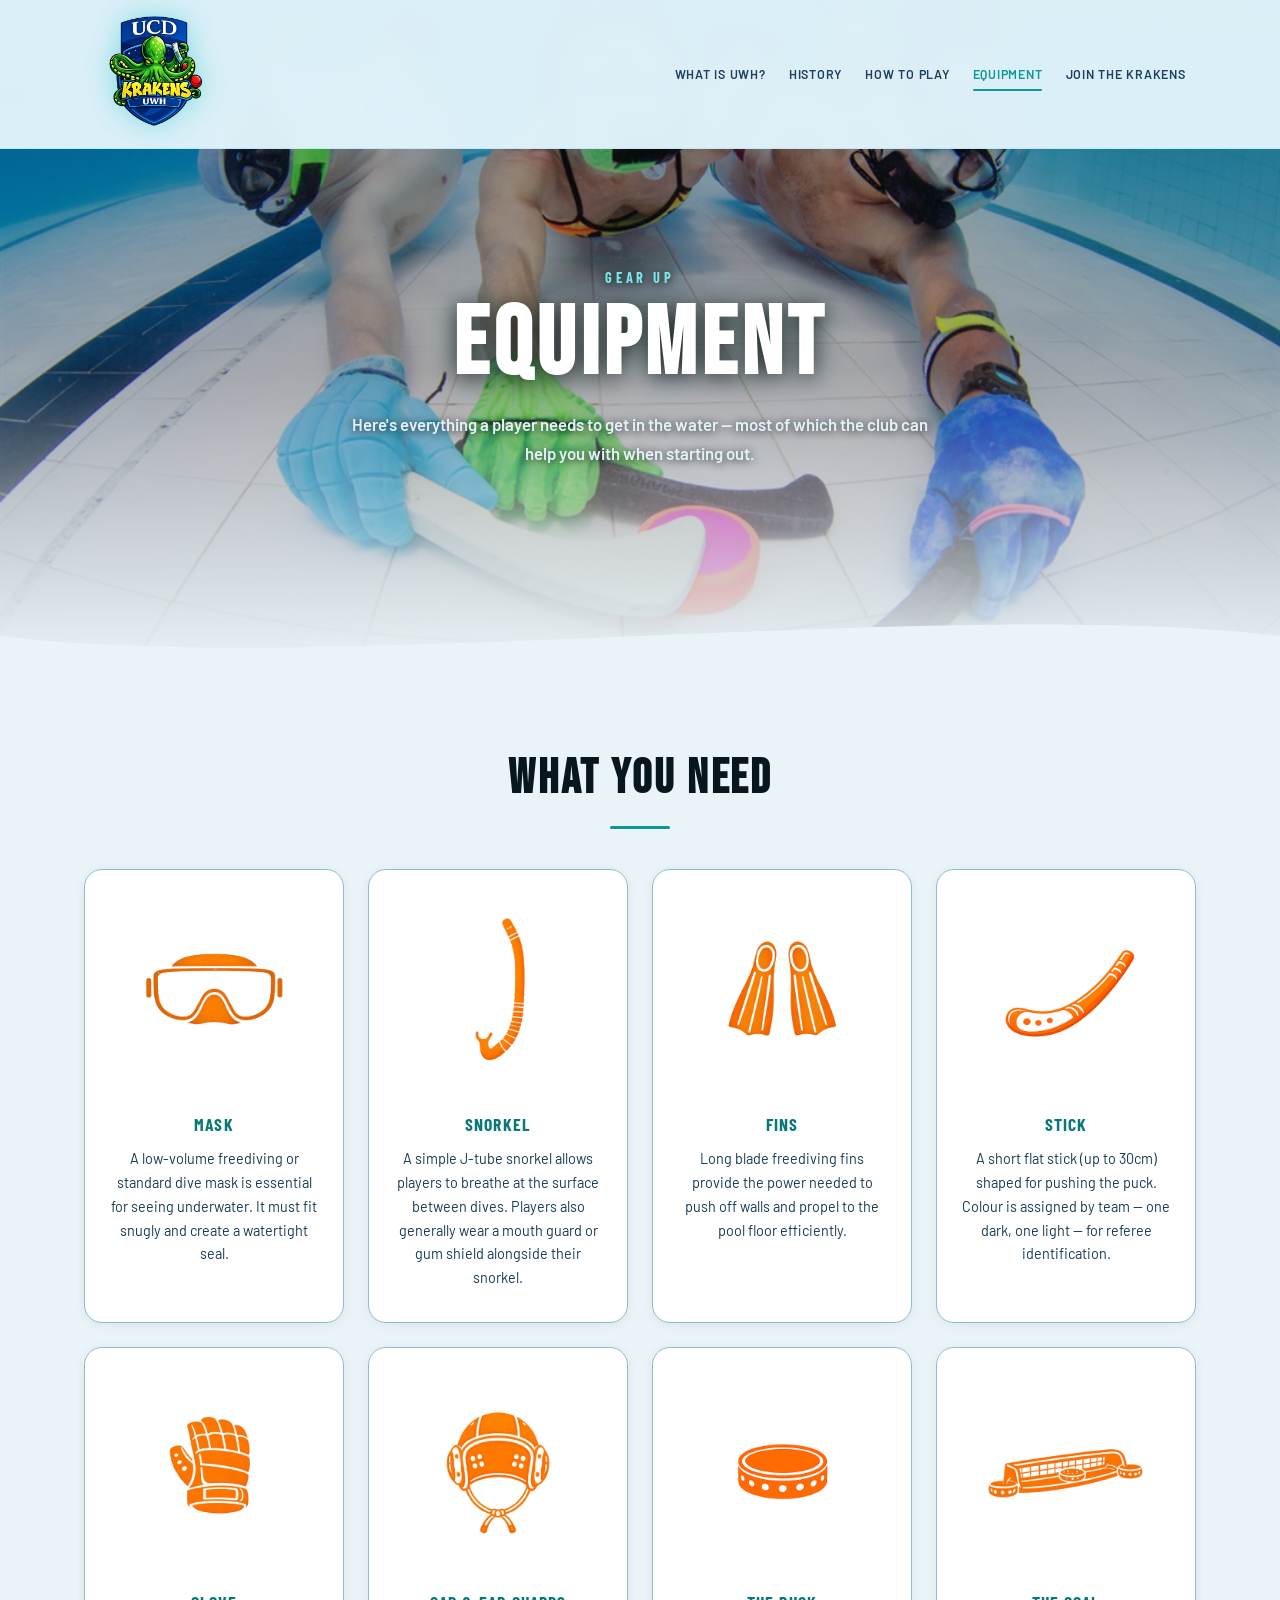
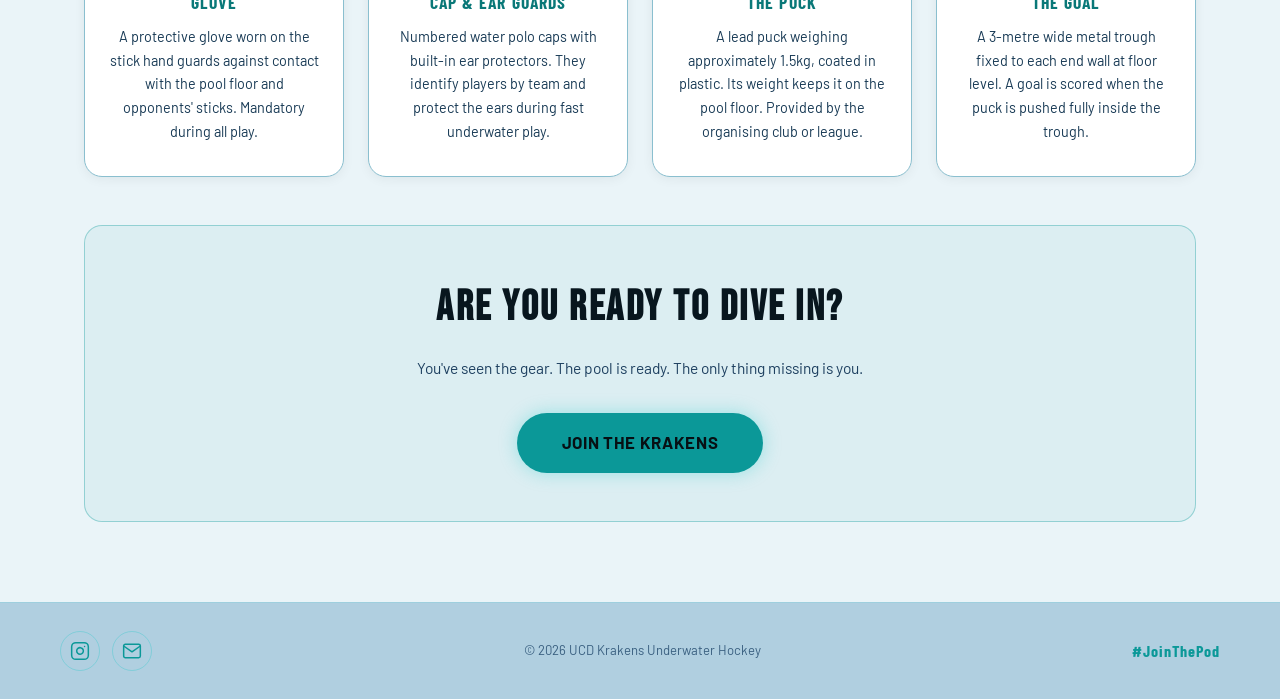
==== commit ceaf04cd: "Add files via upload" ====
--- a/equipment.html
+++ b/equipment.html
@@ -3,7 +3,7 @@
 <head>
   <meta charset="UTF-8" />
   <meta name="viewport" content="width=device-width, initial-scale=1.0" />
-  <meta name="description" content="Equipment — UCD Krakens Underwater Hockey Club, University College Dublin." />
+  <meta name="description" content="Equipment — UCD Krakens Underwater Hockey, part of UCD Sub-Aqua Club." />
   <title>Equipment — UCD Krakens Underwater Hockey</title>
   <link rel="icon" type="image/png" href="images/favicon.png" />
   <link rel="stylesheet" href="styles.css" />
@@ -23,14 +23,12 @@
         <span></span><span></span><span></span>
       </label>
       <nav class="main-nav" aria-label="Main navigation">
-        <ul role="list">
-          <li><a href="what-is-uwh.html" class="nav-link">What is UWH?</a></li>
+        <ul role="list"><li><a href="what-is-uwh.html" class="nav-link">What is UWH?</a></li>
           <li><a href="history.html" class="nav-link">History</a></li>
           <li><a href="how-to-play.html" class="nav-link">How to Play</a></li>
           <li><a href="equipment.html" class="nav-link active">Equipment</a></li>
           <li><a href="join.html" class="nav-link">Join the Krakens</a></li>
-          
-        </ul>
+          </ul>
       </nav>
     </div>
   </header>
@@ -55,65 +53,41 @@
         <h2 id="equipment-heading" class="section-heading reveal">What You Need</h2>
         <div class="equipment-grid">
           <article class="equipment-item reveal reveal-delay-1" tabindex="0">
-            <div class="equip-icon" aria-hidden="true">
-              <img src="images/icons/mask.png" alt="" class="equip-icon-img" loading="lazy" />
-            </div>
-            <h3>Mask</h3>
-            <p>A low-volume freediving or standard dive mask is essential for seeing underwater. It must fit snugly and create a watertight seal.</p>
+            <div class="equip-icon"><img src="images/icons/mask.png" alt="" class="equip-icon-img" loading="lazy" /></div>
+            <h3>Mask</h3><p>A low-volume freediving or standard dive mask is essential for seeing underwater. It must fit snugly and create a watertight seal.</p>
           </article>
           <article class="equipment-item reveal reveal-delay-2" tabindex="0">
-            <div class="equip-icon" aria-hidden="true">
-              <img src="images/icons/snorkel.png" alt="" class="equip-icon-img" loading="lazy" />
-            </div>
-            <h3>Snorkel</h3>
-            <p>A simple J-tube snorkel allows players to breathe at the surface between dives. Players also generally wear a mouth guard or gum shield alongside their snorkel.</p>
+            <div class="equip-icon"><img src="images/icons/snorkel.png" alt="" class="equip-icon-img" loading="lazy" /></div>
+            <h3>Snorkel</h3><p>A simple J-tube snorkel allows players to breathe at the surface between dives. Players also generally wear a mouth guard or gum shield alongside their snorkel.</p>
           </article>
           <article class="equipment-item reveal reveal-delay-3" tabindex="0">
-            <div class="equip-icon" aria-hidden="true">
-              <img src="images/icons/fins.png" alt="" class="equip-icon-img" loading="lazy" />
-            </div>
-            <h3>Fins</h3>
-            <p>Long blade freediving fins provide the power needed to push off walls and propel to the pool floor efficiently.</p>
+            <div class="equip-icon"><img src="images/icons/fins.png" alt="" class="equip-icon-img" loading="lazy" /></div>
+            <h3>Fins</h3><p>Long blade freediving fins provide the power needed to push off walls and propel to the pool floor efficiently.</p>
           </article>
           <article class="equipment-item reveal reveal-delay-4" tabindex="0">
-            <div class="equip-icon" aria-hidden="true">
-              <img src="images/icons/stick.png" alt="" class="equip-icon-img" loading="lazy" />
-            </div>
-            <h3>Playing Stick</h3>
-            <p>A flat stick up to 30cm long shaped for pushing the puck. Colour is assigned by team — one dark, one light — for referee identification.</p>
+            <div class="equip-icon"><img src="images/icons/stick.png" alt="" class="equip-icon-img" loading="lazy" /></div>
+            <h3>Stick</h3><p>A short flat stick (up to 30cm) shaped for pushing the puck. Colour is assigned by team — one dark, one light — for referee identification.</p>
           </article>
           <article class="equipment-item reveal reveal-delay-1" tabindex="0">
-            <div class="equip-icon" aria-hidden="true">
-              <img src="images/icons/glove.png" alt="" class="equip-icon-img" loading="lazy" />
-            </div>
-            <h3>Glove</h3>
-            <p>A protective glove worn on the stick hand guards against contact with the pool floor and opponents' sticks. Mandatory during all play.</p>
+            <div class="equip-icon"><img src="images/icons/glove.png" alt="" class="equip-icon-img" loading="lazy" /></div>
+            <h3>Glove</h3><p>A protective glove worn on the stick hand guards against contact with the pool floor and opponents' sticks. Mandatory during all play.</p>
           </article>
           <article class="equipment-item reveal reveal-delay-2" tabindex="0">
-            <div class="equip-icon" aria-hidden="true">
-              <img src="images/icons/cap.png" alt="" class="equip-icon-img" loading="lazy" />
-            </div>
-            <h3>Cap &amp; Ear Guards</h3>
-            <p>Numbered water polo caps with built-in ear protectors worn during matches. They identify players and protect the ears during fast underwater play.</p>
+            <div class="equip-icon"><img src="images/icons/cap.png" alt="" class="equip-icon-img" loading="lazy" /></div>
+            <h3>Cap &amp; Ear Guards</h3><p>Numbered water polo caps with built-in ear protectors. They identify players by team and protect the ears during fast underwater play.</p>
           </article>
           <article class="equipment-item reveal reveal-delay-3" tabindex="0">
-            <div class="equip-icon" aria-hidden="true">
-              <img src="images/icons/puck.png" alt="" class="equip-icon-img" loading="lazy" />
-            </div>
-            <h3>The Puck</h3>
-            <p>A lead puck weighing approximately 1.5kg, coated in plastic. Its weight keeps it on the pool floor during play. Provided by the organising club or league.</p>
+            <div class="equip-icon"><img src="images/icons/puck.png" alt="" class="equip-icon-img" loading="lazy" /></div>
+            <h3>The Puck</h3><p>A lead puck weighing approximately 1.5kg, coated in plastic. Its weight keeps it on the pool floor. Provided by the organising club or league.</p>
           </article>
           <article class="equipment-item reveal reveal-delay-4" tabindex="0">
-            <div class="equip-icon" aria-hidden="true">
-              <img src="images/icons/goals.png" alt="" class="equip-icon-img" loading="lazy" />
-            </div>
-            <h3>The Goal</h3>
-            <p>A 3-metre wide metal trough fixed to each end wall at floor level. A goal is scored when the puck is pushed fully inside the trough.</p>
+            <div class="equip-icon"><img src="images/icons/goals.png" alt="" class="equip-icon-img" loading="lazy" /></div>
+            <h3>The Goal</h3><p>A 3-metre wide metal trough fixed to each end wall at floor level. A goal is scored when the puck is pushed fully inside the trough.</p>
           </article>
         </div>
         <div class="cta-box reveal" style="text-align:center;">
-          <h2>What Are You Waiting For?</h2>
-          <p>You've got the rules, you've seen the gear. The pool is ready. The only thing missing is you.</p>
+          <h2>Are You Ready to Dive In?</h2>
+          <p>You've seen the gear. The pool is ready. The only thing missing is you.</p>
           <div class="cta-buttons" style="justify-content:center;">
             <a href="join.html" class="btn btn-primary btn-large">Join the Krakens</a>
           </div>
--- a/styles.css
+++ b/styles.css
@@ -5,6 +5,7 @@
 
 /* 1. CSS VARIABLES */
 :root {
+  color-scheme: dark light;
   --teal:           #1ac8c8;
   --teal-dark:      #0e9e9e;
   --teal-glow:      rgba(26,200,200,0.18);
@@ -24,6 +25,7 @@
 
 @media (prefers-color-scheme: light) {
   :root {
+  color-scheme: dark light;
     --bg-primary:     #eaf4f8;
     --bg-secondary:   #d4eaf2;
     --bg-card:        #ffffff;
@@ -138,12 +140,12 @@
 .wave-divider svg { width:100%; height:80px; }
 
 /* 10. PAGE HERO — larger, brighter, with wave cut */
-.page-hero { position:relative; overflow:hidden; min-height:65vh; display:flex; align-items:center; justify-content:center; text-align:center; }
+.page-hero { position:relative; overflow:hidden; min-height:75vh; display:flex; align-items:center; justify-content:center; text-align:center; }
 .page-hero-photo { position:absolute; inset:0; background-size:cover; background-position:center; animation:heroZoom 20s ease-in-out infinite alternate; }
 .page-hero-overlay { position:absolute; inset:0; background:linear-gradient(180deg,rgba(6,15,26,0.40) 0%,rgba(6,15,26,0.28) 55%,var(--bg-primary) 100%); }
 .page-hero-wave { position:absolute; bottom:-1px; left:0; right:0; z-index:3; line-height:0; }
 .page-hero-wave svg { width:100%; height:80px; }
-.page-hero-content { position:relative; z-index:2; animation:heroFadeIn 1s ease both; padding:160px 24px 100px; width:100%; }
+.page-hero-content { position:relative; z-index:2; animation:heroFadeIn 1s ease both; padding:180px 24px 120px; width:100%; }
 .page-hero-eyebrow { font-family:'Barlow Condensed',sans-serif; font-size:0.9rem; font-weight:700; letter-spacing:0.25em; text-transform:uppercase; color:#7de8e8; text-shadow:0 1px 8px rgba(0,0,0,0.9); margin-bottom:0.5rem; }
 .page-hero-title { font-family:'Bebas Neue',sans-serif; font-size:clamp(2.8rem,8vw,6rem); letter-spacing:0.05em; color:#fff; line-height:1; text-shadow:0 3px 24px rgba(0,0,0,0.85),0 0 40px rgba(26,200,200,0.2); margin-bottom:1rem; }
 .page-hero-desc { max-width:600px; margin:0 auto; color:#e0f2f8; font-size:1.05rem; line-height:1.75; font-weight:600; text-shadow:0 1px 10px rgba(0,0,0,0.85); }
@@ -366,7 +368,7 @@
   .timeline-line { left:70px; }
   .timeline-year { width:60px; font-size:1.15rem; }
   .footer-inner { flex-direction:column; align-items:center; text-align:center; }
-  .page-hero-content { padding:130px 24px 80px; }
+  .page-hero-content { padding:150px 24px 90px; }
 }
 @media (max-width:600px) {
   .hero-cta,.join-cta-buttons,.cta-buttons { flex-direction:column; }
@@ -390,3 +392,24 @@
   *,*::before,*::after { animation-duration:0.01ms !important; animation-iteration-count:1 !important; transition-duration:0.01ms !important; }
   html { scroll-behavior:auto; }
 }
+
+/* UCD Sub-Aqua Club banner on join page */
+.sac-banner {
+  background:var(--bg-card);
+  border:1px solid var(--bg-card-border);
+  border-left:4px solid var(--teal);
+  border-radius:var(--radius);
+  padding:1.25rem 1.5rem;
+  margin-bottom:3rem;
+  color:var(--text-secondary);
+  font-size:0.95rem;
+  line-height:1.7;
+}
+.sac-banner strong { color:var(--text-primary); }
+.sac-banner a { color:var(--teal); font-weight:600; }
+.sac-banner a:hover { color:var(--teal-dark); }
+
+@media (prefers-color-scheme:light) {
+  .sac-banner { background:#fff; border-color:#8abfcf; border-left-color:var(--teal); }
+  .sac-banner strong { color:#08161e; }
+}
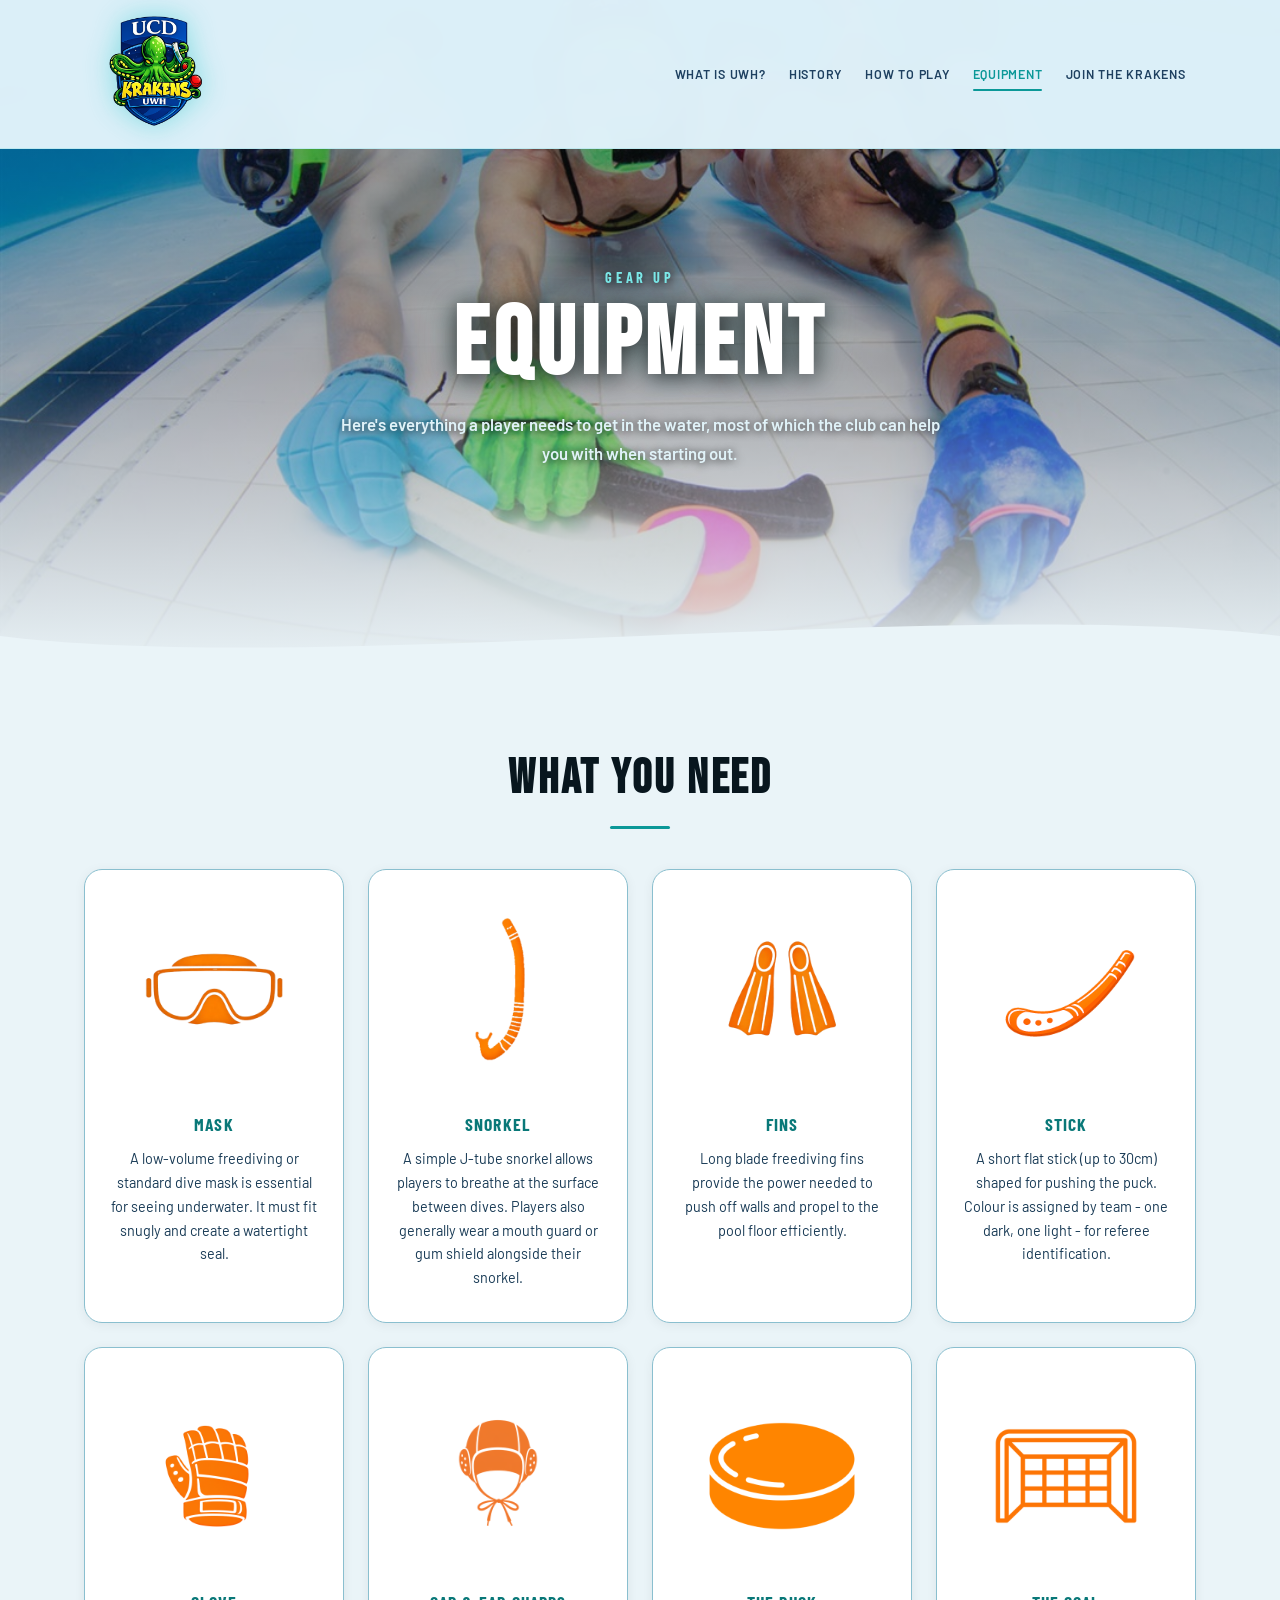
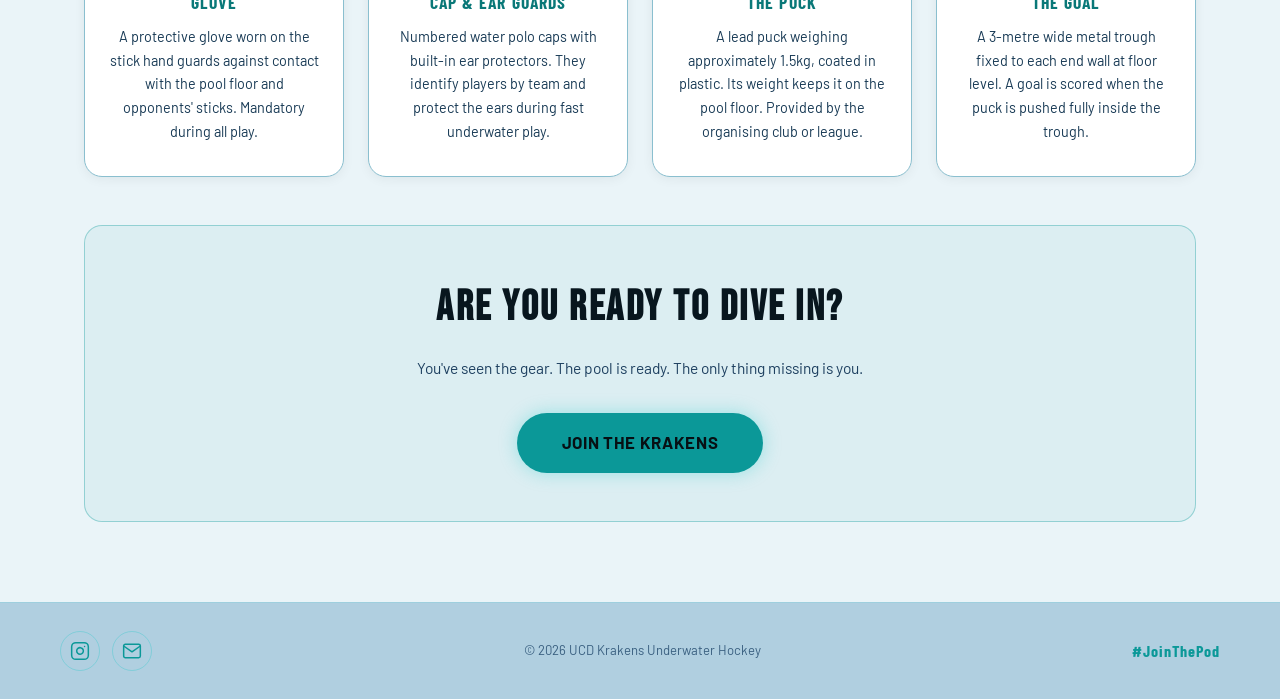
==== commit 44394359: "Update equipment.html" ====
--- a/equipment.html
+++ b/equipment.html
@@ -45,7 +45,7 @@
       <div class="page-hero-content">
         <p class="page-hero-eyebrow">Gear Up</p>
         <h1 class="page-hero-title">Equipment</h1>
-        <p class="page-hero-desc">Here's everything a player needs to get in the water — most of which the club can help you with when starting out.</p>
+        <p class="page-hero-desc">Here's everything a player needs to get in the water, most of which the club can help you with when starting out.</p>
       </div>
     </section>
     <section class="equipment-section" aria-labelledby="equipment-heading">
@@ -66,7 +66,7 @@
           </article>
           <article class="equipment-item reveal reveal-delay-4" tabindex="0">
             <div class="equip-icon"><img src="images/icons/stick.png" alt="" class="equip-icon-img" loading="lazy" /></div>
-            <h3>Stick</h3><p>A short flat stick (up to 30cm) shaped for pushing the puck. Colour is assigned by team — one dark, one light — for referee identification.</p>
+            <h3>Stick</h3><p>A short flat stick (up to 30cm) shaped for pushing the puck. Colour is assigned by team - one dark, one light - for referee identification.</p>
           </article>
           <article class="equipment-item reveal reveal-delay-1" tabindex="0">
             <div class="equip-icon"><img src="images/icons/glove.png" alt="" class="equip-icon-img" loading="lazy" /></div>
@@ -121,4 +121,4 @@
 })();
 </script>
 </body>
-</html>+</html>
